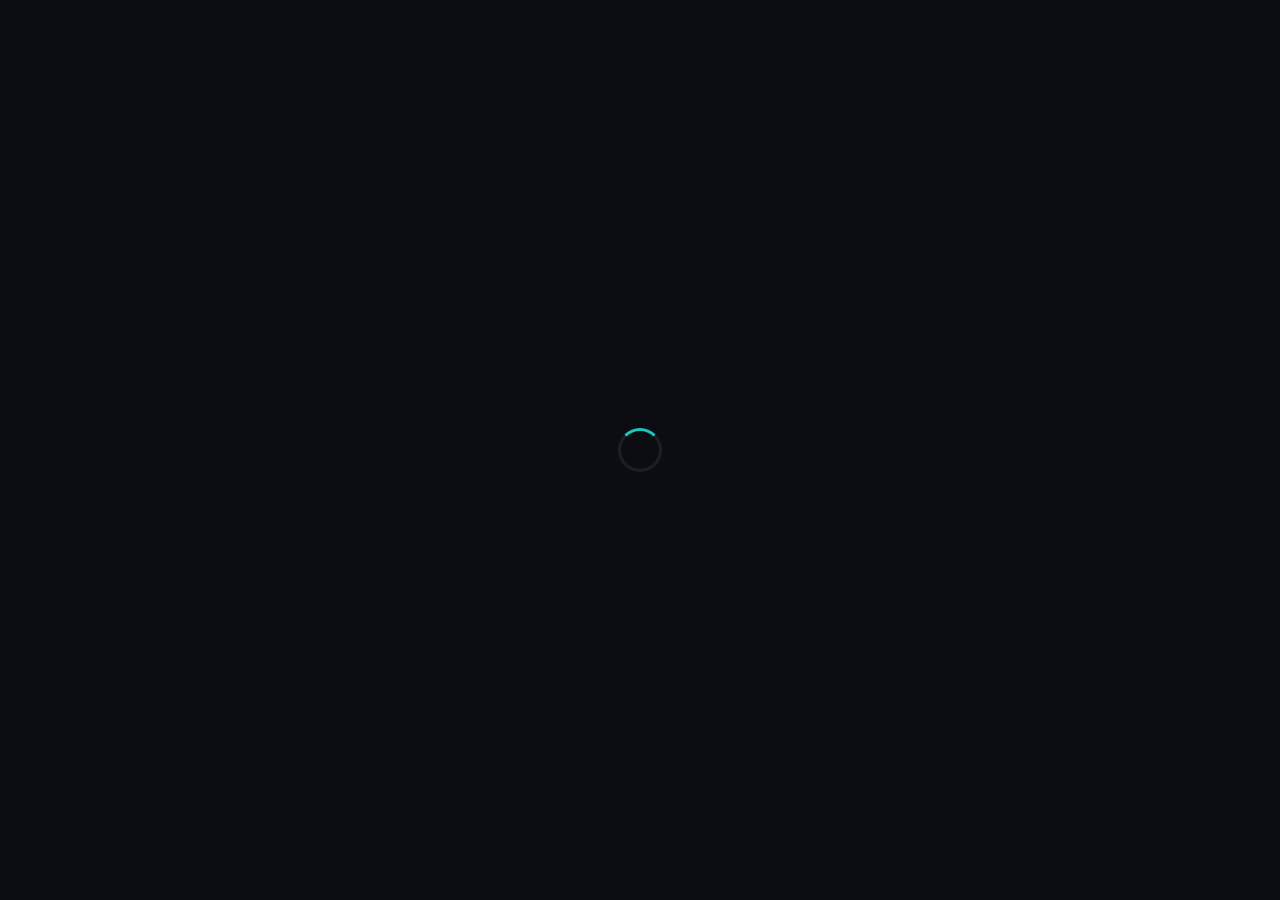
==== index.html @ 51bd8040 "Add files via upload" ====
<!DOCTYPE html>
<html lang="en">
<head>
<meta charset="UTF-8" />
<meta name="viewport" content="width=device-width, initial-scale=1.0, maximum-scale=1, user-scalable=no" />
<title>Nexus — Messaging</title>

<!-- Fonts: Space Grotesk for display/branding, Inter for body/message text -->
<link rel="preconnect" href="https://fonts.googleapis.com">
<link rel="preconnect" href="https://fonts.gstatic.com" crossorigin>
<link href="https://fonts.googleapis.com/css2?family=Space+Grotesk:wght@500;600;700&family=Inter:wght@400;500;600;700&display=swap" rel="stylesheet">

<style>
  /* ==========================================================================
     DESIGN TOKENS — color, spacing, motion. Everything below derives from these.
     ========================================================================== */
  :root{
    --bg-void:        #0b0d12;   /* page background, deepest layer */
    --bg-panel:       #12141c;   /* sidebar / chat panel surface */
    --bg-panel-2:     #181b25;   /* raised surface (inputs, cards) */
    --bg-glass:       rgba(24, 27, 37, 0.66);
    --border-soft:    rgba(255, 255, 255, 0.07);
    --border-strong:  rgba(255, 255, 255, 0.14);

    --text-hi:        #eef0f6;
    --text-mid:       #a4aabb;
    --text-low:       #656c80;

    --accent-a:       #6c5ce7;  /* violet */
    --accent-b:       #17c9c0;  /* teal */
    --accent-grad:    linear-gradient(135deg, var(--accent-a), var(--accent-b));
    --accent-grad-soft: linear-gradient(135deg, rgba(108,92,231,0.18), rgba(23,201,192,0.18));

    --danger:         #ff5c72;
    --online:         #2fe07a;

    --radius-lg: 20px;
    --radius-md: 14px;
    --radius-sm: 9px;

    --ease: cubic-bezier(.4,0,.2,1);
    --dur: .28s;
  }

  /* ==========================================================================
     RESET & BASE
     ========================================================================== */
  *, *::before, *::after { box-sizing: border-box; }
  html, body { height: 100%; }
  body {
    margin: 0;
    font-family: 'Inter', system-ui, sans-serif;
    background: var(--bg-void);
    color: var(--text-hi);
    overflow: hidden;
    -webkit-font-smoothing: antialiased;
  }
  h1,h2,h3,h4 { font-family: 'Space Grotesk', 'Inter', sans-serif; margin: 0; }
  button { font-family: inherit; cursor: pointer; }
  input, textarea, button { outline: none; border: none; background: none; color: inherit; }
  ::selection { background: rgba(108,92,231,.35); }
  a { color: inherit; }
  :focus-visible { outline: 2px solid var(--accent-b); outline-offset: 2px; border-radius: 6px; }

  /* subtle ambient background glow behind everything, part of the signature look */
  body::before {
    content: "";
    position: fixed; inset: 0;
    background:
      radial-gradient(600px circle at 12% 8%, rgba(108,92,231,.10), transparent 55%),
      radial-gradient(500px circle at 90% 85%, rgba(23,201,192,.09), transparent 55%);
    pointer-events: none;
    z-index: 0;
  }

  ::-webkit-scrollbar { width: 8px; height: 8px; }
  ::-webkit-scrollbar-track { background: transparent; }
  ::-webkit-scrollbar-thumb { background: rgba(255,255,255,.08); border-radius: 10px; }
  ::-webkit-scrollbar-thumb:hover { background: rgba(255,255,255,.16); }

  .hidden { display: none !important; }

  /* ==========================================================================
     AUTH SCREEN
     ========================================================================== */
  #auth-screen {
    position: relative; z-index: 1;
    height: 100%; display: flex; align-items: center; justify-content: center;
    padding: 24px;
    animation: fadeIn .5s var(--ease);
  }
  .auth-card {
    width: 100%; max-width: 400px;
    background: var(--bg-glass);
    backdrop-filter: blur(20px);
    border: 1px solid var(--border-soft);
    border-radius: var(--radius-lg);
    padding: 40px 34px;
    box-shadow: 0 30px 60px -20px rgba(0,0,0,.6);
    animation: cardRise .6s var(--ease);
  }
  .auth-logo {
    display: flex; align-items: center; gap: 10px; margin-bottom: 28px;
  }
  .auth-logo .mark {
    width: 38px; height: 38px; border-radius: 11px;
    background: var(--accent-grad);
    display: flex; align-items: center; justify-content: center;
    font-weight: 700; font-size: 17px; color: #fff;
    box-shadow: 0 6px 18px -4px rgba(108,92,231,.6);
  }
  .auth-logo span { font-size: 20px; font-weight: 700; letter-spacing: .2px; }
  .auth-card h2 { font-size: 22px; margin-bottom: 6px; }
  .auth-card .sub { color: var(--text-mid); font-size: 13.5px; margin-bottom: 26px; }

  .field { margin-bottom: 16px; }
  .field label { display: block; font-size: 12.5px; color: var(--text-mid); margin-bottom: 7px; font-weight: 500; }
  .field input {
    width: 100%; padding: 12px 14px;
    background: var(--bg-panel-2);
    border: 1px solid var(--border-soft);
    border-radius: var(--radius-sm);
    font-size: 14.5px; color: var(--text-hi);
    transition: border-color var(--dur) var(--ease), box-shadow var(--dur) var(--ease);
  }
  .field input:focus { border-color: var(--accent-a); box-shadow: 0 0 0 3px rgba(108,92,231,.15); }
  .field input::placeholder { color: var(--text-low); }

  .btn-primary {
    width: 100%; padding: 13px; margin-top: 6px;
    background: var(--accent-grad);
    border-radius: var(--radius-sm);
    color: #fff; font-weight: 600; font-size: 14.5px;
    transition: transform var(--dur) var(--ease), box-shadow var(--dur) var(--ease), filter var(--dur) var(--ease);
    display: flex; align-items: center; justify-content: center; gap: 8px;
  }
  .btn-primary:hover { transform: translateY(-1px); box-shadow: 0 10px 24px -8px rgba(108,92,231,.55); filter: brightness(1.06); }
  .btn-primary:active { transform: translateY(0); }
  .btn-primary:disabled { opacity: .6; cursor: not-allowed; transform: none; }

  .auth-switch { text-align: center; margin-top: 20px; font-size: 13.5px; color: var(--text-mid); }
  .auth-switch button { color: var(--accent-b); font-weight: 600; }
  .auth-switch button:hover { text-decoration: underline; }

  .auth-error {
    background: rgba(255,92,114,.1); border: 1px solid rgba(255,92,114,.3);
    color: var(--danger); font-size: 13px; padding: 10px 12px; border-radius: var(--radius-sm);
    margin-bottom: 16px; animation: shake .35s var(--ease);
  }

  /* ==========================================================================
     APP SHELL
     ========================================================================== */
  #app-screen {
    position: relative; z-index: 1;
    height: 100%; display: flex;
    animation: fadeIn .5s var(--ease);
  }

  /* ---- Sidebar ---- */
  #sidebar {
    width: 340px; min-width: 340px;
    background: var(--bg-panel);
    border-right: 1px solid var(--border-soft);
    display: flex; flex-direction: column;
    animation: slideInLeft .5s var(--ease);
  }
  .sidebar-top {
    padding: 18px 18px 12px;
    display: flex; align-items: center; justify-content: space-between;
  }
  .brand { display: flex; align-items: center; gap: 10px; }
  .brand .mark {
    width: 32px; height: 32px; border-radius: 9px;
    background: var(--accent-grad);
    display: flex; align-items: center; justify-content: center;
    font-weight: 700; font-size: 14px; color: #fff;
  }
  .brand span { font-weight: 700; font-size: 17px; }

  .icon-btn {
    width: 34px; height: 34px; border-radius: 10px;
    display: flex; align-items: center; justify-content: center;
    color: var(--text-mid);
    transition: background var(--dur) var(--ease), color var(--dur) var(--ease), transform var(--dur) var(--ease);
  }
  .icon-btn:hover { background: var(--bg-panel-2); color: var(--text-hi); transform: translateY(-1px); }
  .icon-btn svg { width: 18px; height: 18px; }

  .search-box {
    margin: 4px 18px 14px;
    position: relative;
  }
  .search-box svg {
    position: absolute; left: 12px; top: 50%; transform: translateY(-50%);
    width: 15px; height: 15px; color: var(--text-low);
  }
  .search-box input {
    width: 100%; padding: 10px 14px 10px 34px;
    background: var(--bg-panel-2);
    border: 1px solid var(--border-soft);
    border-radius: 11px; font-size: 13.5px;
    transition: border-color var(--dur) var(--ease);
  }
  .search-box input:focus { border-color: var(--accent-a); }

  /* search results dropdown (users found while searching) */
  #user-results {
    margin: 0 18px 8px; display: flex; flex-direction: column; gap: 4px;
    max-height: 220px; overflow-y: auto;
  }
  .user-result {
    display: flex; align-items: center; gap: 10px;
    padding: 8px 10px; border-radius: var(--radius-sm);
    transition: background var(--dur) var(--ease);
    animation: fadeIn .3s var(--ease);
  }
  .user-result:hover { background: var(--bg-panel-2); }
  .user-result .meta { flex: 1; min-width: 0; }
  .user-result .meta .n { font-size: 13.5px; font-weight: 600; }
  .user-result .meta .e { font-size: 11.5px; color: var(--text-low); overflow:hidden; text-overflow:ellipsis; white-space:nowrap; }
  .user-result .start-btn {
    font-size: 11.5px; font-weight: 600; padding: 6px 10px; border-radius: 8px;
    background: var(--accent-grad-soft); color: var(--accent-b);
    transition: filter var(--dur) var(--ease);
  }
  .user-result .start-btn:hover { filter: brightness(1.3); }

  .sidebar-section-label {
    padding: 4px 22px; font-size: 11px; letter-spacing: .06em; text-transform: uppercase;
    color: var(--text-low); font-weight: 600;
  }

  #conversation-list {
    flex: 1; overflow-y: auto; padding: 4px 10px 10px;
  }
  .conv-item {
    display: flex; align-items: center; gap: 12px;
    padding: 10px 10px; border-radius: var(--radius-md);
    cursor: pointer; position: relative;
    transition: background var(--dur) var(--ease);
    animation: fadeInUp .35s var(--ease);
  }
  .conv-item:hover { background: var(--bg-panel-2); }
  .conv-item.active { background: var(--accent-grad-soft); }
  .conv-item.active::before {
    content: ""; position: absolute; left: 0; top: 14%; bottom: 14%; width: 3px;
    border-radius: 4px; background: var(--accent-grad);
  }
  .conv-item .conv-meta { flex: 1; min-width: 0; }
  .conv-item .row1 { display: flex; justify-content: space-between; align-items: baseline; gap: 6px; }
  .conv-item .name { font-size: 14px; font-weight: 600; white-space: nowrap; overflow: hidden; text-overflow: ellipsis; }
  .conv-item .time { font-size: 10.5px; color: var(--text-low); flex-shrink: 0; }
  .conv-item .row2 { display: flex; justify-content: space-between; align-items: center; gap: 6px; margin-top: 2px; }
  .conv-item .preview { font-size: 12.5px; color: var(--text-mid); white-space: nowrap; overflow: hidden; text-overflow: ellipsis; }
  .unread-badge {
    min-width: 19px; height: 19px; border-radius: 10px; padding: 0 5px;
    background: var(--accent-grad); color: #fff; font-size: 10.5px; font-weight: 700;
    display: flex; align-items: center; justify-content: center; flex-shrink: 0;
    animation: popIn .3s var(--ease);
  }

  .empty-state {
    padding: 40px 24px; text-align: center; color: var(--text-low); font-size: 13px;
  }

  /* ---- Avatar with online ring (signature element) ---- */
  .avatar {
    position: relative; flex-shrink: 0;
    width: 44px; height: 44px; border-radius: 50%;
    display: flex; align-items: center; justify-content: center;
    font-size: 15px; font-weight: 700; color: #fff;
    background: var(--accent-grad);
  }
  .avatar.sm { width: 36px; height: 36px; font-size: 13px; }
  .avatar.xs { width: 28px; height: 28px; font-size: 11px; }
  .avatar .dot {
    position: absolute; bottom: -1px; right: -1px;
    width: 12px; height: 12px; border-radius: 50%;
    background: var(--text-low);
    border: 2.5px solid var(--bg-panel);
    transition: background var(--dur) var(--ease);
  }
  .avatar .dot.online { background: var(--online); box-shadow: 0 0 0 0 rgba(47,224,122,.6); animation: pulseRing 2s infinite; }

  /* ---- Sidebar footer: current user + logout ---- */
  .sidebar-footer {
    padding: 12px 16px; border-top: 1px solid var(--border-soft);
    display: flex; align-items: center; gap: 10px;
  }
  .sidebar-footer .who { flex: 1; min-width: 0; }
  .sidebar-footer .who .n { font-size: 13.5px; font-weight: 600; overflow: hidden; text-overflow: ellipsis; white-space: nowrap; }
  .sidebar-footer .who .s { font-size: 11px; color: var(--online); }

  /* ---- Main chat panel ---- */
  #chat-panel { flex: 1; display: flex; flex-direction: column; min-width: 0; background: var(--bg-void); }

  #chat-empty {
    flex: 1; display: flex; flex-direction: column; align-items: center; justify-content: center;
    color: var(--text-low); gap: 14px; text-align: center; padding: 20px;
  }
  #chat-empty .mark-lg {
    width: 64px; height: 64px; border-radius: 20px; background: var(--accent-grad-soft);
    display: flex; align-items: center; justify-content: center; color: var(--accent-b);
    animation: floatY 4s ease-in-out infinite;
  }
  #chat-empty .mark-lg svg { width: 30px; height: 30px; }

  .chat-header {
    display: flex; align-items: center; gap: 12px;
    padding: 14px 22px; border-bottom: 1px solid var(--border-soft);
    background: var(--bg-glass); backdrop-filter: blur(14px);
  }
  #back-btn { display: none; }
  .chat-header .who { flex: 1; min-width: 0; }
  .chat-header .who .n { font-size: 15px; font-weight: 700; }
  .chat-header .who .s { font-size: 12px; color: var(--text-mid); display: flex; align-items: center; gap: 6px; }
  .chat-header .who .s.online-text { color: var(--online); }
  .typing-text { color: var(--accent-b) !important; font-style: italic; }

  #messages {
    flex: 1; overflow-y: auto; padding: 22px; display: flex; flex-direction: column; gap: 4px;
    scroll-behavior: smooth;
  }
  .day-divider {
    align-self: center; font-size: 11px; color: var(--text-low);
    background: var(--bg-panel-2); padding: 4px 12px; border-radius: 10px;
    margin: 14px 0; text-transform: uppercase; letter-spacing: .04em;
  }

  .msg-row { display: flex; gap: 8px; max-width: 68%; animation: msgIn .32s var(--ease); }
  .msg-row.mine { align-self: flex-end; flex-direction: row-reverse; }
  .msg-row .avatar.xs { margin-bottom: 2px; }
  .bubble-wrap { display: flex; flex-direction: column; gap: 3px; }
  .msg-row.mine .bubble-wrap { align-items: flex-end; }

  .bubble {
    padding: 10px 14px; border-radius: 16px; font-size: 14px; line-height: 1.45;
    word-wrap: break-word; white-space: pre-wrap;
    background: var(--bg-panel-2); color: var(--text-hi);
    border: 1px solid var(--border-soft);
    border-bottom-left-radius: 5px;
    box-shadow: 0 2px 8px rgba(0,0,0,.15);
  }
  .msg-row.mine .bubble {
    background: var(--accent-grad); color: #fff; border: none;
    border-bottom-left-radius: 16px; border-bottom-right-radius: 5px;
  }
  .msg-meta { display: flex; align-items: center; gap: 4px; font-size: 10.5px; color: var(--text-low); padding: 0 3px; }
  .msg-meta .seen-icon { color: var(--accent-b); }

  /* typing indicator bubble (3 dots) */
  .typing-bubble {
    display: inline-flex; gap: 4px; padding: 12px 16px; border-radius: 16px;
    background: var(--bg-panel-2); border: 1px solid var(--border-soft);
    border-bottom-left-radius: 5px; width: fit-content;
    animation: msgIn .3s var(--ease);
  }
  .typing-bubble span {
    width: 6px; height: 6px; border-radius: 50%; background: var(--text-mid);
    animation: typingDot 1.2s infinite ease-in-out;
  }
  .typing-bubble span:nth-child(2) { animation-delay: .15s; }
  .typing-bubble span:nth-child(3) { animation-delay: .3s; }

  /* ---- Composer ---- */
  .composer {
    display: flex; align-items: flex-end; gap: 10px;
    padding: 14px 20px 18px; border-top: 1px solid var(--border-soft);
  }
  .composer .emoji-btn, .composer .send-btn {
    width: 42px; height: 42px; border-radius: 12px; flex-shrink: 0;
    display: flex; align-items: center; justify-content: center;
    transition: transform var(--dur) var(--ease), filter var(--dur) var(--ease), background var(--dur) var(--ease);
  }
  .composer .emoji-btn { background: var(--bg-panel-2); color: var(--text-mid); }
  .composer .emoji-btn:hover { color: var(--text-hi); transform: translateY(-1px); }
  .composer .send-btn { background: var(--accent-grad); color: #fff; }
  .composer .send-btn:hover { transform: translateY(-1px) scale(1.03); filter: brightness(1.08); box-shadow: 0 8px 20px -6px rgba(108,92,231,.6); }
  .composer .send-btn:active { transform: scale(.96); }
  .composer .send-btn svg, .composer .emoji-btn svg { width: 19px; height: 19px; }

  .composer-input-wrap {
    flex: 1; background: var(--bg-panel-2); border: 1px solid var(--border-soft);
    border-radius: 20px; padding: 4px 6px 4px 16px; display: flex; align-items: center;
    transition: border-color var(--dur) var(--ease);
  }
  .composer-input-wrap:focus-within { border-color: var(--accent-a); }
  #message-input {
    flex: 1; resize: none; max-height: 120px; padding: 10px 0; font-size: 14.5px;
    background: transparent; color: var(--text-hi); line-height: 1.4;
  }
  #message-input::placeholder { color: var(--text-low); }

  /* ---- emoji picker (UI only) ---- */
  #emoji-picker {
    position: absolute; bottom: 74px; display: grid; grid-template-columns: repeat(6, 1fr);
    gap: 4px; background: var(--bg-panel); border: 1px solid var(--border-soft);
    border-radius: var(--radius-md); padding: 10px; box-shadow: 0 20px 40px -10px rgba(0,0,0,.5);
    animation: popIn .2s var(--ease);
  }
  #emoji-picker button { font-size: 20px; padding: 6px; border-radius: 8px; transition: background var(--dur); }
  #emoji-picker button:hover { background: var(--bg-panel-2); }

  /* ==========================================================================
     LOADER / SPINNER
     ========================================================================== */
  #loader-screen {
    position: fixed; inset: 0; z-index: 50; background: var(--bg-void);
    display: flex; align-items: center; justify-content: center;
    transition: opacity .4s var(--ease);
  }
  .spinner {
    width: 44px; height: 44px; border-radius: 50%;
    border: 3px solid rgba(255,255,255,.08); border-top-color: var(--accent-b);
    animation: spin .8s linear infinite;
  }

  /* ==========================================================================
     TOASTS
     ========================================================================== */
  #toast-stack {
    position: fixed; top: 20px; right: 20px; z-index: 100;
    display: flex; flex-direction: column; gap: 10px;
  }
  .toast {
    background: var(--bg-panel); border: 1px solid var(--border-strong);
    padding: 12px 18px; border-radius: var(--radius-sm); font-size: 13.5px;
    box-shadow: 0 12px 30px -8px rgba(0,0,0,.5);
    animation: toastIn .35s var(--ease), toastOut .35s var(--ease) 3.2s forwards;
    display: flex; align-items: center; gap: 8px; max-width: 300px;
  }
  .toast.success { border-color: rgba(47,224,122,.4); }
  .toast.error { border-color: rgba(255,92,114,.4); }
  .toast .dotmark { width: 8px; height: 8px; border-radius: 50%; background: var(--online); flex-shrink: 0; }
  .toast.error .dotmark { background: var(--danger); }

  /* ==========================================================================
     ANIMATION KEYFRAMES
     ========================================================================== */
  @keyframes fadeIn { from { opacity: 0; } to { opacity: 1; } }
  @keyframes fadeInUp { from { opacity: 0; transform: translateY(6px); } to { opacity: 1; transform: translateY(0); } }
  @keyframes cardRise { from { opacity: 0; transform: translateY(16px) scale(.98); } to { opacity: 1; transform: translateY(0) scale(1); } }
  @keyframes slideInLeft { from { opacity: 0; transform: translateX(-14px); } to { opacity: 1; transform: translateX(0); } }
  @keyframes msgIn { from { opacity: 0; transform: translateY(8px) scale(.98); } to { opacity: 1; transform: translateY(0) scale(1); } }
  @keyframes popIn { from { opacity: 0; transform: scale(.85); } to { opacity: 1; transform: scale(1); } }
  @keyframes shake { 0%,100%{ transform: translateX(0); } 25%{ transform: translateX(-4px); } 75%{ transform: translateX(4px); } }
  @keyframes spin { to { transform: rotate(360deg); } }
  @keyframes floatY { 0%,100%{ transform: translateY(0); } 50%{ transform: translateY(-8px); } }
  @keyframes pulseRing { 0%{ box-shadow: 0 0 0 0 rgba(47,224,122,.55); } 70%{ box-shadow: 0 0 0 8px rgba(47,224,122,0); } 100%{ box-shadow: 0 0 0 0 rgba(47,224,122,0); } }
  @keyframes typingDot { 0%,60%,100%{ transform: translateY(0); opacity: .5; } 30%{ transform: translateY(-5px); opacity: 1; } }
  @keyframes toastIn { from { opacity: 0; transform: translateX(30px); } to { opacity: 1; transform: translateX(0); } }
  @keyframes toastOut { to { opacity: 0; transform: translateX(30px); } }

  @media (prefers-reduced-motion: reduce) {
    *, *::before, *::after { animation-duration: .001s !important; transition-duration: .001s !important; }
  }

  /* ==========================================================================
     RESPONSIVE — mobile layout
     ========================================================================== */
  @media (max-width: 780px) {
    #sidebar { width: 100%; min-width: 0; position: absolute; inset: 0; z-index: 5; transition: transform var(--dur) var(--ease); }
    #chat-panel { width: 100%; }
    #app-screen.chat-open #sidebar { transform: translateX(-100%); }
    #app-screen:not(.chat-open) #chat-panel { display: none; }
    #back-btn { display: flex; }
    .msg-row { max-width: 84%; }
  }
</style>
</head>
<body>

  <!-- ======================= LOADER (shown while Firebase resolves auth state) ======================= -->
  <div id="loader-screen"><div class="spinner"></div></div>

  <!-- ======================= TOASTS ======================= -->
  <div id="toast-stack"></div>

  <!-- ======================= AUTH SCREEN (Login / Sign up) ======================= -->
  <div id="auth-screen" class="hidden">
    <div class="auth-card">
      <div class="auth-logo">
        <div class="mark">N</div>
        <span>Nexus</span>
      </div>

      <div id="auth-error" class="auth-error hidden"></div>

      <!-- Login form -->
      <form id="login-form">
        <h2>Welcome back</h2>
        <p class="sub">Log in to continue your conversations.</p>
        <div class="field">
          <label for="login-email">Email</label>
          <input id="login-email" type="email" placeholder="you@example.com" autocomplete="email" required />
        </div>
        <div class="field">
          <label for="login-password">Password</label>
          <input id="login-password" type="password" placeholder="••••••••" autocomplete="current-password" required />
        </div>
        <button type="submit" class="btn-primary" id="login-btn">Log in</button>
        <p class="auth-switch">New here? <button type="button" id="show-signup">Create an account</button></p>
      </form>

      <!-- Sign up form -->
      <form id="signup-form" class="hidden">
        <h2>Create your account</h2>
        <p class="sub">Join Nexus and start messaging in seconds.</p>
        <div class="field">
          <label for="signup-name">Display name</label>
          <input id="signup-name" type="text" placeholder="Ada Lovelace" autocomplete="name" required />
        </div>
        <div class="field">
          <label for="signup-email">Email</label>
          <input id="signup-email" type="email" placeholder="you@example.com" autocomplete="email" required />
        </div>
        <div class="field">
          <label for="signup-password">Password</label>
          <input id="signup-password" type="password" placeholder="At least 6 characters" autocomplete="new-password" required />
        </div>
        <button type="submit" class="btn-primary" id="signup-btn">Sign up</button>
        <p class="auth-switch">Already have an account? <button type="button" id="show-login">Log in</button></p>
      </form>
    </div>
  </div>

  <!-- ======================= APP SCREEN (Sidebar + Chat) ======================= -->
  <div id="app-screen" class="hidden">

    <!-- ---------- Sidebar ---------- -->
    <aside id="sidebar">
      <div class="sidebar-top">
        <div class="brand">
          <div class="mark">N</div>
          <span>Nexus</span>
        </div>
        <button class="icon-btn" id="settings-btn" title="Settings">
          <svg viewBox="0 0 24 24" fill="none" stroke="currentColor" stroke-width="2" stroke-linecap="round" stroke-linejoin="round"><circle cx="12" cy="12" r="3"></circle><path d="M19.4 15a1.7 1.7 0 0 0 .34 1.87l.06.06a2 2 0 1 1-2.83 2.83l-.06-.06a1.7 1.7 0 0 0-1.87-.34 1.7 1.7 0 0 0-1.04 1.56V21a2 2 0 0 1-4 0v-.09A1.7 1.7 0 0 0 9 19.4a1.7 1.7 0 0 0-1.87.34l-.06.06a2 2 0 1 1-2.83-2.83l.06-.06A1.7 1.7 0 0 0 4.6 15a1.7 1.7 0 0 0-1.56-1.04H3a2 2 0 0 1 0-4h.09A1.7 1.7 0 0 0 4.6 9a1.7 1.7 0 0 0-.34-1.87l-.06-.06a2 2 0 1 1 2.83-2.83l.06.06A1.7 1.7 0 0 0 9 4.6a1.7 1.7 0 0 0 1.04-1.56V3a2 2 0 0 1 4 0v.09A1.7 1.7 0 0 0 15 4.6a1.7 1.7 0 0 0 1.87-.34l.06-.06a2 2 0 1 1 2.83 2.83l-.06.06A1.7 1.7 0 0 0 19.4 9a1.7 1.7 0 0 0 1.56 1.04H21a2 2 0 0 1 0 4h-.09a1.7 1.7 0 0 0-1.51 1.06z"></path></svg>
        </button>
      </div>

      <!-- search: finds users (to start new chats) AND filters existing conversations -->
      <div class="search-box">
        <svg viewBox="0 0 24 24" fill="none" stroke="currentColor" stroke-width="2" stroke-linecap="round" stroke-linejoin="round"><circle cx="11" cy="11" r="8"></circle><path d="m21 21-4.3-4.3"></path></svg>
        <input id="search-input" type="text" placeholder="Search people or chats..." autocomplete="off" />
      </div>

      <!-- live user search results appear here -->
      <div id="user-results"></div>

      <div class="sidebar-section-label">Conversations</div>
      <div id="conversation-list">
        <div class="empty-state">No conversations yet.<br/>Search for someone above to say hi.</div>
      </div>

      <div class="sidebar-footer">
        <div class="avatar sm" id="me-avatar"></div>
        <div class="who">
          <div class="n" id="me-name">—</div>
          <div class="s">● Online</div>
        </div>
        <button class="icon-btn" id="logout-btn" title="Log out">
          <svg viewBox="0 0 24 24" fill="none" stroke="currentColor" stroke-width="2" stroke-linecap="round" stroke-linejoin="round"><path d="M9 21H5a2 2 0 0 1-2-2V5a2 2 0 0 1 2-2h4"></path><polyline points="16 17 21 12 16 7"></polyline><line x1="21" y1="12" x2="9" y2="12"></line></svg>
        </button>
      </div>
    </aside>

    <!-- ---------- Chat Panel ---------- -->
    <section id="chat-panel">
      <!-- shown when no conversation is selected -->
      <div id="chat-empty">
        <div class="mark-lg">
          <svg viewBox="0 0 24 24" fill="none" stroke="currentColor" stroke-width="2" stroke-linecap="round" stroke-linejoin="round"><path d="M21 15a2 2 0 0 1-2 2H7l-4 4V5a2 2 0 0 1 2-2h14a2 2 0 0 1 2 2z"></path></svg>
        </div>
        <div>
          <h3>Your messages</h3>
          <p style="font-size:13px; margin-top:6px;">Select a conversation or search for someone to start chatting.</p>
        </div>
      </div>

      <!-- shown when a conversation is active -->
      <div id="chat-active" class="hidden" style="display:flex; flex-direction:column; flex:1; min-height:0;">
        <div class="chat-header">
          <button class="icon-btn" id="back-btn">
            <svg viewBox="0 0 24 24" fill="none" stroke="currentColor" stroke-width="2" stroke-linecap="round" stroke-linejoin="round"><path d="m15 18-6-6 6-6"></path></svg>
          </button>
          <div class="avatar" id="chat-header-avatar"></div>
          <div class="who">
            <div class="n" id="chat-header-name">—</div>
            <div class="s" id="chat-header-status">Offline</div>
          </div>
        </div>

        <div id="messages"></div>

        <div class="composer" style="position:relative;">
          <button class="emoji-btn" id="emoji-btn" title="Emoji">
            <svg viewBox="0 0 24 24" fill="none" stroke="currentColor" stroke-width="2" stroke-linecap="round" stroke-linejoin="round"><circle cx="12" cy="12" r="10"></circle><path d="M8 14s1.5 2 4 2 4-2 4-2"></path><line x1="9" y1="9" x2="9.01" y2="9"></line><line x1="15" y1="9" x2="15.01" y2="9"></line></svg>
          </button>
          <div id="emoji-picker" class="hidden"></div>
          <div class="composer-input-wrap">
            <textarea id="message-input" rows="1" placeholder="Type a message..."></textarea>
          </div>
          <button class="send-btn" id="send-btn" title="Send">
            <svg viewBox="0 0 24 24" fill="none" stroke="currentColor" stroke-width="2" stroke-linecap="round" stroke-linejoin="round"><line x1="22" y1="2" x2="11" y2="13"></line><polygon points="22 2 15 22 11 13 2 9 22 2"></polygon></svg>
          </button>
        </div>
      </div>
    </section>
  </div>

<script type="module">
  // ==========================================================================
  // FIREBASE SETUP
  // ==========================================================================
  import { initializeApp } from "https://www.gstatic.com/firebasejs/12.0.0/firebase-app.js";
  import {
    getAuth, createUserWithEmailAndPassword, signInWithEmailAndPassword,
    onAuthStateChanged, signOut, updateProfile,
    setPersistence, browserLocalPersistence
  } from "https://www.gstatic.com/firebasejs/12.0.0/firebase-auth.js";
  import {
    getFirestore, doc, setDoc, getDoc, updateDoc, onSnapshot,
    collection, query, where, orderBy, limit, addDoc, getDocs,
    serverTimestamp, writeBatch, Timestamp
  } from "https://www.gstatic.com/firebasejs/12.0.0/firebase-firestore.js";

  const firebaseConfig = {
    apiKey: "YOUR_API_KEY",
    authDomain: "messaging-app-8f8e3.firebaseapp.com",
    projectId: "messaging-app-8f8e3",
    storageBucket: "messaging-app-8f8e3.firebasestorage.app",
    messagingSenderId: "765445028206",
    appId: "1:765445028206:web:06b48ff752011d39c4297f",
    measurementId: "G-7RT367JN5J"
  };

  const app = initializeApp(firebaseConfig);
  const auth = getAuth(app);
  const db = getFirestore(app);

  // ==========================================================================
  // STATE
  // ==========================================================================
  let currentUser = null;        // { uid, name, email }
  let activeChatId = null;       // currently open chat document id
  let activePartner = null;      // { uid, name, email, online, lastSeen }
  let chatsUnsub = null;         // unsubscribe fn for conversation list listener
  let messagesUnsub = null;      // unsubscribe fn for active chat's messages listener
  let partnerUnsub = null;       // unsubscribe fn for active partner's live profile
  let chatDocUnsub = null;       // unsubscribe fn for active chat doc (typing state)
  let typingTimeout = null;      // debounce handle for "stopped typing"
  let chatsCache = new Map();    // chatId -> chat data, used to render + filter the list

  // ==========================================================================
  // DOM SHORTCUTS
  // ==========================================================================
  const $ = (id) => document.getElementById(id);
  const loaderScreen = $('loader-screen');
  const authScreen = $('auth-screen');
  const appScreen = $('app-screen');

  // ==========================================================================
  // UTILITIES
  // ==========================================================================

  /** Deterministic 1:1 chat id from two uids, so the same pair always maps to one chat doc. */
  function chatIdFor(uidA, uidB) {
    return [uidA, uidB].sort().join('_');
  }

  /** Initials for a name, used for the generated avatar (no Storage used for photos). */
  function initialsOf(name) {
    if (!name) return '?';
    const parts = name.trim().split(/\s+/);
    return (parts[0][0] + (parts[1]?.[0] || '')).toUpperCase();
  }

  /** Fills an avatar element with initials + optional online dot. */
  function paintAvatar(el, name, online) {
    el.innerHTML = initialsOf(name) + (online !== undefined
      ? `<span class="dot ${online ? 'online' : ''}"></span>` : '');
  }

  function formatTime(date) {
    if (!date) return '';
    return date.toLocaleTimeString([], { hour: '2-digit', minute: '2-digit' });
  }
  function formatDay(date) {
    const today = new Date();
    const isToday = date.toDateString() === today.toDateString();
    if (isToday) return 'Today';
    const yesterday = new Date(today); yesterday.setDate(today.getDate() - 1);
    if (date.toDateString() === yesterday.toDateString()) return 'Yesterday';
    return date.toLocaleDateString([], { month: 'short', day: 'numeric' });
  }
  function tsToDate(ts) {
    if (!ts) return null;
    return ts.toDate ? ts.toDate() : new Date(ts);
  }

  /** Toast notification helper. */
  function toast(message, type = 'success') {
    const el = document.createElement('div');
    el.className = `toast ${type}`;
    el.innerHTML = `<span class="dotmark"></span><span>${message}</span>`;
    $('toast-stack').appendChild(el);
    setTimeout(() => el.remove(), 3600);
  }

  function showAuthError(msg) {
    const box = $('auth-error');
    box.textContent = msg;
    box.classList.remove('hidden');
  }
  function clearAuthError() {
    $('auth-error').classList.add('hidden');
  }

  /** Friendly text for Firebase auth error codes. */
  function friendlyAuthError(code) {
    const map = {
      'auth/email-already-in-use': 'That email is already registered. Try logging in instead.',
      'auth/invalid-email': 'That email address looks invalid.',
      'auth/weak-password': 'Password should be at least 6 characters.',
      'auth/user-not-found': 'No account found with that email.',
      'auth/wrong-password': 'Incorrect password. Please try again.',
      'auth/invalid-credential': 'Incorrect email or password.',
      'auth/too-many-requests': 'Too many attempts. Please wait a moment and try again.',
    };
    return map[code] || 'Something went wrong. Please try again.';
  }

  // ==========================================================================
  // AUTH — sign up, log in, log out, session persistence
  // ==========================================================================

  // Persist the session across browser restarts.
  setPersistence(auth, browserLocalPersistence).catch(() => {});

  $('show-signup').addEventListener('click', () => {
    clearAuthError();
    $('login-form').classList.add('hidden');
    $('signup-form').classList.remove('hidden');
  });
  $('show-login').addEventListener('click', () => {
    clearAuthError();
    $('signup-form').classList.add('hidden');
    $('login-form').classList.remove('hidden');
  });

  $('signup-form').addEventListener('submit', async (e) => {
    e.preventDefault();
    clearAuthError();
    const name = $('signup-name').value.trim();
    const email = $('signup-email').value.trim();
    const password = $('signup-password').value;
    const btn = $('signup-btn');
    btn.disabled = true; btn.textContent = 'Creating account...';
    try {
      const cred = await createUserWithEmailAndPassword(auth, email, password);
      await updateProfile(cred.user, { displayName: name });
      // Create the user's Firestore profile document.
      await setDoc(doc(db, 'users', cred.user.uid), {
        uid: cred.user.uid,
        name,
        email,
        photo: '',
        online: true,
        lastSeen: serverTimestamp(),
        createdAt: serverTimestamp(),
      });
      toast(`Welcome, ${name}!`);
      // onAuthStateChanged will take it from here.
    } catch (err) {
      showAuthError(friendlyAuthError(err.code));
    } finally {
      btn.disabled = false; btn.textContent = 'Sign up';
    }
  });

  $('login-form').addEventListener('submit', async (e) => {
    e.preventDefault();
    clearAuthError();
    const email = $('login-email').value.trim();
    const password = $('login-password').value;
    const btn = $('login-btn');
    btn.disabled = true; btn.textContent = 'Logging in...';
    try {
      await signInWithEmailAndPassword(auth, email, password);
    } catch (err) {
      showAuthError(friendlyAuthError(err.code));
    } finally {
      btn.disabled = false; btn.textContent = 'Log in';
    }
  });

  $('logout-btn').addEventListener('click', async () => {
    try {
      if (currentUser) {
        await updateDoc(doc(db, 'users', currentUser.uid), { online: false, lastSeen: serverTimestamp() });
      }
      teardownListeners();
      await signOut(auth);
      toast('Logged out successfully');
    } catch (err) {
      toast('Could not log out. Try again.', 'error');
    }
  });

  // Mark the user offline when the tab is closing.
  window.addEventListener('beforeunload', () => {
    if (currentUser) {
      updateDoc(doc(db, 'users', currentUser.uid), { online: false, lastSeen: serverTimestamp() }).catch(() => {});
    }
  });

  /** Removes all live Firestore listeners — called on logout or user switch. */
  function teardownListeners() {
    chatsUnsub?.(); chatsUnsub = null;
    messagesUnsub?.(); messagesUnsub = null;
    partnerUnsub?.(); partnerUnsub = null;
    chatDocUnsub?.(); chatDocUnsub = null;
    activeChatId = null; activePartner = null;
    chatsCache.clear();
  }

  // Central auth-state listener drives which screen is visible.
  onAuthStateChanged(auth, async (user) => {
    loaderScreen.style.opacity = '0';
    setTimeout(() => loaderScreen.classList.add('hidden'), 300);

    if (user) {
      const snap = await getDoc(doc(db, 'users', user.uid));
      const profile = snap.exists() ? snap.data() : { name: user.displayName || 'User', email: user.email };
      currentUser = { uid: user.uid, name: profile.name, email: profile.email };

      // Mark online.
      await updateDoc(doc(db, 'users', user.uid), { online: true, lastSeen: serverTimestamp() }).catch(() => {});

      $('me-name').textContent = currentUser.name;
      paintAvatar($('me-avatar'), currentUser.name);

      authScreen.classList.add('hidden');
      appScreen.classList.remove('hidden');

      listenToConversations();
    } else {
      currentUser = null;
      appScreen.classList.add('hidden');
      authScreen.classList.remove('hidden');
      $('chat-active').classList.add('hidden');
      $('chat-empty').classList.remove('hidden');
    }
  });

  // ==========================================================================
  // USER SEARCH — find people by name/email prefix to start new chats
  // ==========================================================================
  let searchDebounce = null;
  $('search-input').addEventListener('input', (e) => {
    clearTimeout(searchDebounce);
    const term = e.target.value.trim();
    searchDebounce = setTimeout(() => {
      filterConversationList(term);
      if (term.length > 0) searchUsers(term); else $('user-results').innerHTML = '';
    }, 220);
  });

  async function searchUsers(term) {
    const usersRef = collection(db, 'users');
    const lower = term.toLowerCase();
    try {
      const [byName, byEmail] = await Promise.all([
        getDocs(query(usersRef, orderBy('name'), where('name', '>=', term), where('name', '<=', term + '\uf8ff'), limit(8))),
        getDocs(query(usersRef, orderBy('email'), where('email', '>=', lower), where('email', '<=', lower + '\uf8ff'), limit(8))),
      ]);
      const found = new Map();
      [...byName.docs, ...byEmail.docs].forEach(d => {
        if (d.id !== currentUser.uid) found.set(d.id, d.data());
      });
      renderUserResults([...found.values()]);
    } catch (err) {
      // Composite index/order issues fail silently to keep search resilient.
      console.warn('Search error', err);
    }
  }

  function renderUserResults(users) {
    const box = $('user-results');
    if (users.length === 0) { box.innerHTML = ''; return; }
    box.innerHTML = users.map(u => `
      <div class="user-result">
        <div class="avatar xs" data-init="${initialsOf(u.name)}">${initialsOf(u.name)}</div>
        <div class="meta">
          <div class="n">${escapeHtml(u.name)}</div>
          <div class="e">${escapeHtml(u.email)}</div>
        </div>
        <button class="start-btn" data-uid="${u.uid}">Message</button>
      </div>
    `).join('');
    box.querySelectorAll('.start-btn').forEach(btn => {
      btn.addEventListener('click', () => startChatWith(btn.dataset.uid, users.find(u => u.uid === btn.dataset.uid)));
    });
  }

  function escapeHtml(str) {
    const div = document.createElement('div');
    div.textContent = str ?? '';
    return div.innerHTML;
  }

  /** Filters the already-loaded conversation list by search term (client-side, by partner name). */
  function filterConversationList(term) {
    renderConversationList(term.toLowerCase());
  }

  // ==========================================================================
  // CHATS — create / list / open
  // ==========================================================================

  /** Creates a chat doc if needed (deterministic id) and opens it. */
  async function startChatWith(partnerUid, partnerData) {
    const chatId = chatIdFor(currentUser.uid, partnerUid);
    const chatRef = doc(db, 'chats', chatId);
    const snap = await getDoc(chatRef);
    if (!snap.exists()) {
      await setDoc(chatRef, {
        chatId,
        participants: [currentUser.uid, partnerUid],
        lastMessage: { text: '', senderId: '', timestamp: serverTimestamp() },
        updatedAt: serverTimestamp(),
        typing: { [currentUser.uid]: false, [partnerUid]: false },
      });
    }
    $('search-input').value = '';
    $('user-results').innerHTML = '';
    openChat(chatId, partnerUid, partnerData);
  }

  /** Live-listens to all chats the current user participates in. */
  function listenToConversations() {
    const chatsRef = collection(db, 'chats');
    const q = query(chatsRef, where('participants', 'array-contains', currentUser.uid), orderBy('updatedAt', 'desc'));
    chatsUnsub = onSnapshot(q, async (querySnap) => {
      chatsCache.clear();
      for (const d of querySnap.docs) chatsCache.set(d.id, d.data());
      await hydratePartnerProfiles();
      renderConversationList($('search-input').value.trim().toLowerCase());
    });
  }

  /** Fetches partner profile info (name/online) for each chat so the list can render names. */
  const partnerProfileCache = new Map();
  async function hydratePartnerProfiles() {
    const missing = [];
    for (const chat of chatsCache.values()) {
      const partnerUid = chat.participants.find(id => id !== currentUser.uid);
      if (partnerUid && !partnerProfileCache.has(partnerUid)) missing.push(partnerUid);
    }
    await Promise.all(missing.map(async (uid) => {
      const snap = await getDoc(doc(db, 'users', uid));
      if (snap.exists()) partnerProfileCache.set(uid, snap.data());
    }));
  }

  function renderConversationList(filterTerm = '') {
    const list = $('conversation-list');
    const entries = [...chatsCache.entries()];
    if (entries.length === 0) {
      list.innerHTML = `<div class="empty-state">No conversations yet.<br/>Search for someone above to say hi.</div>`;
      return;
    }
    const rows = entries
      .map(([chatId, chat]) => {
        const partnerUid = chat.participants.find(id => id !== currentUser.uid);
        const partner = partnerProfileCache.get(partnerUid) || { name: 'Unknown user' };
        return { chatId, chat, partnerUid, partner };
      })
      .filter(({ partner }) => !filterTerm || partner.name?.toLowerCase().includes(filterTerm))
      .sort((a, b) => (tsToDate(b.chat.updatedAt) || 0) - (tsToDate(a.chat.updatedAt) || 0));

    if (rows.length === 0) {
      list.innerHTML = `<div class="empty-state">No matches found.</div>`;
      return;
    }

    list.innerHTML = rows.map(({ chatId, chat, partnerUid, partner }) => {
      const isActive = chatId === activeChatId;
      const last = chat.lastMessage || {};
      const preview = last.text ? (last.senderId === currentUser.uid ? `You: ${last.text}` : last.text) : 'Say hello 👋';
      const time = tsToDate(chat.updatedAt);
      const unread = (last.senderId && last.senderId !== currentUser.uid && !last.seen) ? '●' : '';
      return `
        <div class="conv-item ${isActive ? 'active' : ''}" data-chat-id="${chatId}" data-partner-uid="${partnerUid}">
          <div class="avatar">
            ${initialsOf(partner.name)}
            <span class="dot ${partner.online ? 'online' : ''}"></span>
          </div>
          <div class="conv-meta">
            <div class="row1">
              <span class="name">${escapeHtml(partner.name)}</span>
              <span class="time">${time ? formatTime(time) : ''}</span>
            </div>
            <div class="row2">
              <span class="preview">${escapeHtml(preview)}</span>
              ${unread ? `<span class="unread-badge">${unread}</span>` : ''}
            </div>
          </div>
        </div>
      `;
    }).join('');

    list.querySelectorAll('.conv-item').forEach(el => {
      el.addEventListener('click', () => openChat(el.dataset.chatId, el.dataset.partnerUid));
    });
  }

  // ==========================================================================
  // ACTIVE CHAT — open, listen to messages, listen to partner presence/typing
  // ==========================================================================

  async function openChat(chatId, partnerUid, partnerDataHint) {
    if (activeChatId === chatId) { showMobileChatView(); return; }

    // Tear down previous chat's listeners.
    messagesUnsub?.(); messagesUnsub = null;
    partnerUnsub?.(); partnerUnsub = null;
    chatDocUnsub?.(); chatDocUnsub = null;

    activeChatId = chatId;
    activePartner = partnerDataHint ? { uid: partnerUid, ...partnerDataHint } : { uid: partnerUid };

    $('chat-empty').classList.add('hidden');
    $('chat-active').classList.remove('hidden');
    showMobileChatView();

    // Live partner profile (name/online/lastSeen).
    partnerUnsub = onSnapshot(doc(db, 'users', partnerUid), (snap) => {
      if (!snap.exists()) return;
      activePartner = { uid: partnerUid, ...snap.data() };
      renderChatHeader();
    });

    // Live chat doc — used for typing indicator + keeping header preview accurate.
    chatDocUnsub = onSnapshot(doc(db, 'chats', chatId), (snap) => {
      const data = snap.data();
      if (!data) return;
      const partnerTyping = !!data.typing?.[partnerUid];
      renderChatHeader(partnerTyping);
    });

    // Live messages, oldest to newest.
    const messagesRef = collection(db, 'chats', chatId, 'messages');
    const q = query(messagesRef, orderBy('timestamp', 'asc'));
    messagesUnsub = onSnapshot(q, (snap) => {
      renderMessages(snap.docs.map(d => ({ id: d.id, ...d.data() })));
      markIncomingMessagesSeen(snap.docs);
    });

    renderConversationList($('search-input').value.trim().toLowerCase());
  }

  function showMobileChatView() {
    document.getElementById('app-screen').classList.add('chat-open');
  }
  $('back-btn').addEventListener('click', () => {
    document.getElementById('app-screen').classList.remove('chat-open');
  });

  function renderChatHeader(partnerTyping = false) {
    if (!activePartner) return;
    paintAvatar($('chat-header-avatar'), activePartner.name);
    $('chat-header-name').textContent = activePartner.name || 'Unknown user';
    const statusEl = $('chat-header-status');
    if (partnerTyping) {
      statusEl.textContent = 'typing…';
      statusEl.className = 's typing-text';
    } else if (activePartner.online) {
      statusEl.textContent = '● Online';
      statusEl.className = 's online-text';
    } else {
      const seen = tsToDate(activePartner.lastSeen);
      statusEl.textContent = seen ? `Last seen ${formatTime(seen)}` : 'Offline';
      statusEl.className = 's';
    }
  }

  function renderMessages(msgs) {
    const container = $('messages');
    const wasNearBottom = container.scrollHeight - container.scrollTop - container.clientHeight < 120;

    let html = '';
    let lastDay = null;
    msgs.forEach((m) => {
      const date = tsToDate(m.timestamp) || new Date();
      const day = formatDay(date);
      if (day !== lastDay) {
        html += `<div class="day-divider">${day}</div>`;
        lastDay = day;
      }
      const mine = m.senderId === currentUser.uid;
      html += `
        <div class="msg-row ${mine ? 'mine' : ''}">
          ${!mine ? `<div class="avatar xs">${initialsOf(activePartner?.name)}</div>` : ''}
          <div class="bubble-wrap">
            <div class="bubble">${escapeHtml(m.text)}</div>
            <div class="msg-meta">
              <span>${formatTime(date)}</span>
              ${mine ? `<span class="seen-icon">${m.seen ? '✓✓' : '✓'}</span>` : ''}
            </div>
          </div>
        </div>
      `;
    });
    container.innerHTML = html || `<div class="empty-state">No messages yet — say hello!</div>`;

    if (wasNearBottom) container.scrollTop = container.scrollHeight;
  }

  /** Marks messages sent by the partner as "seen" once they're rendered in the open chat. */
  async function markIncomingMessagesSeen(docs) {
    const batch = writeBatch(db);
    let hasWrites = false;
    docs.forEach(d => {
      const data = d.data();
      if (data.senderId !== currentUser.uid && !data.seen) {
        batch.update(d.ref, { seen: true });
        hasWrites = true;
      }
    });
    if (hasWrites) {
      try { await batch.commit(); } catch (err) { /* best-effort */ }
    }
  }

  // ==========================================================================
  // SENDING MESSAGES
  // ==========================================================================

  const messageInput = $('message-input');
  const sendBtn = $('send-btn');

  async function sendMessage() {
    const text = messageInput.value.trim();
    if (!text || !activeChatId) return;

    messageInput.value = '';
    autoGrow(messageInput);
    setTypingState(false);

    const messagesRef = collection(db, 'chats', activeChatId, 'messages');
    try {
      await addDoc(messagesRef, {
        senderId: currentUser.uid,
        text,
        timestamp: serverTimestamp(),
        seen: false,
      });
      await updateDoc(doc(db, 'chats', activeChatId), {
        lastMessage: { text, senderId: currentUser.uid, timestamp: serverTimestamp(), seen: false },
        updatedAt: serverTimestamp(),
      });
    } catch (err) {
      toast('Message failed to send. Please try again.', 'error');
    }
  }

  sendBtn.addEventListener('click', sendMessage);
  messageInput.addEventListener('keydown', (e) => {
    // Enter sends; Shift+Enter makes a newline.
    if (e.key === 'Enter' && !e.shiftKey) {
      e.preventDefault();
      sendMessage();
    }
  });

  // Live "typing…" indicator, backed by a field on the chat document.
  messageInput.addEventListener('input', () => {
    autoGrow(messageInput);
    if (!activeChatId) return;
    setTypingState(true);
    clearTimeout(typingTimeout);
    typingTimeout = setTimeout(() => setTypingState(false), 1800);
  });

  function autoGrow(el) {
    el.style.height = 'auto';
    el.style.height = Math.min(el.scrollHeight, 120) + 'px';
  }

  function setTypingState(isTyping) {
    if (!activeChatId || !currentUser) return;
    updateDoc(doc(db, 'chats', activeChatId), { [`typing.${currentUser.uid}`]: isTyping }).catch(() => {});
  }

  // ==========================================================================
  // EMOJI PICKER (UI only — inserts emoji into the composer)
  // ==========================================================================
  const EMOJIS = ['😀','😂','😍','👍','🙏','🎉','🔥','❤️','😢','😎','🤔','👏','🥳','😴','🚀','💯'];
  $('emoji-picker').innerHTML = EMOJIS.map(e => `<button type="button">${e}</button>`).join('');
  $('emoji-picker').addEventListener('click', (e) => {
    if (e.target.tagName === 'BUTTON') {
      messageInput.value += e.target.textContent;
      messageInput.focus();
    }
  });
  $('emoji-btn').addEventListener('click', () => {
    $('emoji-picker').classList.toggle('hidden');
  });
  document.addEventListener('click', (e) => {
    if (!$('emoji-picker').contains(e.target) && e.target !== $('emoji-btn') && !$('emoji-btn').contains(e.target)) {
      $('emoji-picker').classList.add('hidden');
    }
  });

  // ==========================================================================
  // SETTINGS BUTTON (placeholder — decorative per spec, gives feedback via toast)
  // ==========================================================================
  $('settings-btn').addEventListener('click', () => {
    toast('Settings coming soon.');
  });
</script>
</body>
</html>
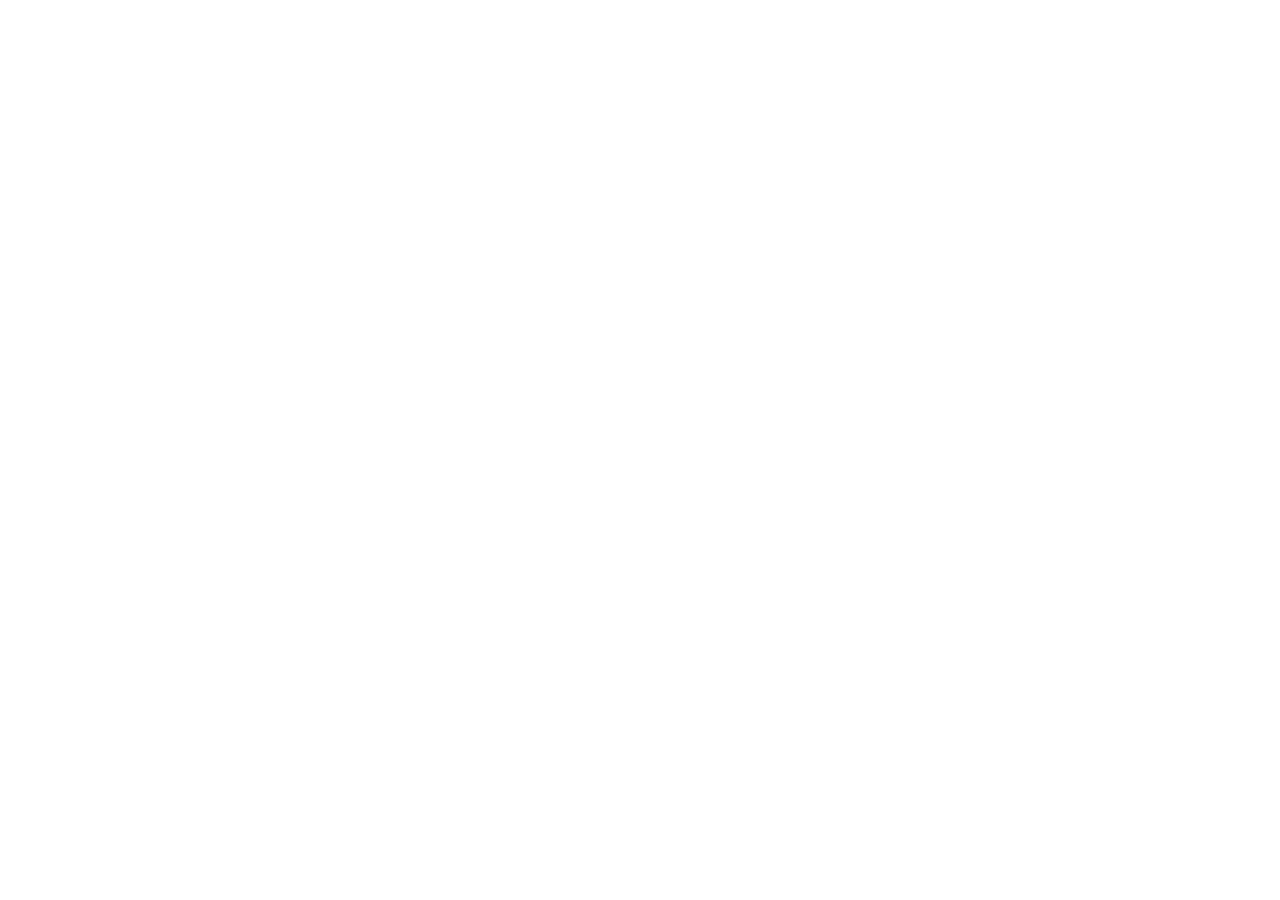
==== commit 618cdbdc: "Add files via upload" ====
--- a/index.html
+++ b/index.html
@@ -1,1226 +1,38 @@
 <!DOCTYPE html>
 <html lang="en">
 <head>
-<meta charset="UTF-8" />
-<meta name="viewport" content="width=device-width, initial-scale=1.0, maximum-scale=1, user-scalable=no" />
-<title>Nexus — Messaging</title>
-
-<!-- Fonts: Space Grotesk for display/branding, Inter for body/message text -->
-<link rel="preconnect" href="https://fonts.googleapis.com">
-<link rel="preconnect" href="https://fonts.gstatic.com" crossorigin>
-<link href="https://fonts.googleapis.com/css2?family=Space+Grotesk:wght@500;600;700&family=Inter:wght@400;500;600;700&display=swap" rel="stylesheet">
-
-<style>
-  /* ==========================================================================
-     DESIGN TOKENS — color, spacing, motion. Everything below derives from these.
-     ========================================================================== */
-  :root{
-    --bg-void:        #0b0d12;   /* page background, deepest layer */
-    --bg-panel:       #12141c;   /* sidebar / chat panel surface */
-    --bg-panel-2:     #181b25;   /* raised surface (inputs, cards) */
-    --bg-glass:       rgba(24, 27, 37, 0.66);
-    --border-soft:    rgba(255, 255, 255, 0.07);
-    --border-strong:  rgba(255, 255, 255, 0.14);
-
-    --text-hi:        #eef0f6;
-    --text-mid:       #a4aabb;
-    --text-low:       #656c80;
-
-    --accent-a:       #6c5ce7;  /* violet */
-    --accent-b:       #17c9c0;  /* teal */
-    --accent-grad:    linear-gradient(135deg, var(--accent-a), var(--accent-b));
-    --accent-grad-soft: linear-gradient(135deg, rgba(108,92,231,0.18), rgba(23,201,192,0.18));
-
-    --danger:         #ff5c72;
-    --online:         #2fe07a;
-
-    --radius-lg: 20px;
-    --radius-md: 14px;
-    --radius-sm: 9px;
-
-    --ease: cubic-bezier(.4,0,.2,1);
-    --dur: .28s;
-  }
-
-  /* ==========================================================================
-     RESET & BASE
-     ========================================================================== */
-  *, *::before, *::after { box-sizing: border-box; }
-  html, body { height: 100%; }
-  body {
-    margin: 0;
-    font-family: 'Inter', system-ui, sans-serif;
-    background: var(--bg-void);
-    color: var(--text-hi);
-    overflow: hidden;
-    -webkit-font-smoothing: antialiased;
-  }
-  h1,h2,h3,h4 { font-family: 'Space Grotesk', 'Inter', sans-serif; margin: 0; }
-  button { font-family: inherit; cursor: pointer; }
-  input, textarea, button { outline: none; border: none; background: none; color: inherit; }
-  ::selection { background: rgba(108,92,231,.35); }
-  a { color: inherit; }
-  :focus-visible { outline: 2px solid var(--accent-b); outline-offset: 2px; border-radius: 6px; }
-
-  /* subtle ambient background glow behind everything, part of the signature look */
-  body::before {
-    content: "";
-    position: fixed; inset: 0;
-    background:
-      radial-gradient(600px circle at 12% 8%, rgba(108,92,231,.10), transparent 55%),
-      radial-gradient(500px circle at 90% 85%, rgba(23,201,192,.09), transparent 55%);
-    pointer-events: none;
-    z-index: 0;
-  }
-
-  ::-webkit-scrollbar { width: 8px; height: 8px; }
-  ::-webkit-scrollbar-track { background: transparent; }
-  ::-webkit-scrollbar-thumb { background: rgba(255,255,255,.08); border-radius: 10px; }
-  ::-webkit-scrollbar-thumb:hover { background: rgba(255,255,255,.16); }
-
-  .hidden { display: none !important; }
-
-  /* ==========================================================================
-     AUTH SCREEN
-     ========================================================================== */
-  #auth-screen {
-    position: relative; z-index: 1;
-    height: 100%; display: flex; align-items: center; justify-content: center;
-    padding: 24px;
-    animation: fadeIn .5s var(--ease);
-  }
-  .auth-card {
-    width: 100%; max-width: 400px;
-    background: var(--bg-glass);
-    backdrop-filter: blur(20px);
-    border: 1px solid var(--border-soft);
-    border-radius: var(--radius-lg);
-    padding: 40px 34px;
-    box-shadow: 0 30px 60px -20px rgba(0,0,0,.6);
-    animation: cardRise .6s var(--ease);
-  }
-  .auth-logo {
-    display: flex; align-items: center; gap: 10px; margin-bottom: 28px;
-  }
-  .auth-logo .mark {
-    width: 38px; height: 38px; border-radius: 11px;
-    background: var(--accent-grad);
-    display: flex; align-items: center; justify-content: center;
-    font-weight: 700; font-size: 17px; color: #fff;
-    box-shadow: 0 6px 18px -4px rgba(108,92,231,.6);
-  }
-  .auth-logo span { font-size: 20px; font-weight: 700; letter-spacing: .2px; }
-  .auth-card h2 { font-size: 22px; margin-bottom: 6px; }
-  .auth-card .sub { color: var(--text-mid); font-size: 13.5px; margin-bottom: 26px; }
-
-  .field { margin-bottom: 16px; }
-  .field label { display: block; font-size: 12.5px; color: var(--text-mid); margin-bottom: 7px; font-weight: 500; }
-  .field input {
-    width: 100%; padding: 12px 14px;
-    background: var(--bg-panel-2);
-    border: 1px solid var(--border-soft);
-    border-radius: var(--radius-sm);
-    font-size: 14.5px; color: var(--text-hi);
-    transition: border-color var(--dur) var(--ease), box-shadow var(--dur) var(--ease);
-  }
-  .field input:focus { border-color: var(--accent-a); box-shadow: 0 0 0 3px rgba(108,92,231,.15); }
-  .field input::placeholder { color: var(--text-low); }
-
-  .btn-primary {
-    width: 100%; padding: 13px; margin-top: 6px;
-    background: var(--accent-grad);
-    border-radius: var(--radius-sm);
-    color: #fff; font-weight: 600; font-size: 14.5px;
-    transition: transform var(--dur) var(--ease), box-shadow var(--dur) var(--ease), filter var(--dur) var(--ease);
-    display: flex; align-items: center; justify-content: center; gap: 8px;
-  }
-  .btn-primary:hover { transform: translateY(-1px); box-shadow: 0 10px 24px -8px rgba(108,92,231,.55); filter: brightness(1.06); }
-  .btn-primary:active { transform: translateY(0); }
-  .btn-primary:disabled { opacity: .6; cursor: not-allowed; transform: none; }
-
-  .auth-switch { text-align: center; margin-top: 20px; font-size: 13.5px; color: var(--text-mid); }
-  .auth-switch button { color: var(--accent-b); font-weight: 600; }
-  .auth-switch button:hover { text-decoration: underline; }
-
-  .auth-error {
-    background: rgba(255,92,114,.1); border: 1px solid rgba(255,92,114,.3);
-    color: var(--danger); font-size: 13px; padding: 10px 12px; border-radius: var(--radius-sm);
-    margin-bottom: 16px; animation: shake .35s var(--ease);
-  }
-
-  /* ==========================================================================
-     APP SHELL
-     ========================================================================== */
-  #app-screen {
-    position: relative; z-index: 1;
-    height: 100%; display: flex;
-    animation: fadeIn .5s var(--ease);
-  }
-
-  /* ---- Sidebar ---- */
-  #sidebar {
-    width: 340px; min-width: 340px;
-    background: var(--bg-panel);
-    border-right: 1px solid var(--border-soft);
-    display: flex; flex-direction: column;
-    animation: slideInLeft .5s var(--ease);
-  }
-  .sidebar-top {
-    padding: 18px 18px 12px;
-    display: flex; align-items: center; justify-content: space-between;
-  }
-  .brand { display: flex; align-items: center; gap: 10px; }
-  .brand .mark {
-    width: 32px; height: 32px; border-radius: 9px;
-    background: var(--accent-grad);
-    display: flex; align-items: center; justify-content: center;
-    font-weight: 700; font-size: 14px; color: #fff;
-  }
-  .brand span { font-weight: 700; font-size: 17px; }
-
-  .icon-btn {
-    width: 34px; height: 34px; border-radius: 10px;
-    display: flex; align-items: center; justify-content: center;
-    color: var(--text-mid);
-    transition: background var(--dur) var(--ease), color var(--dur) var(--ease), transform var(--dur) var(--ease);
-  }
-  .icon-btn:hover { background: var(--bg-panel-2); color: var(--text-hi); transform: translateY(-1px); }
-  .icon-btn svg { width: 18px; height: 18px; }
-
-  .search-box {
-    margin: 4px 18px 14px;
-    position: relative;
-  }
-  .search-box svg {
-    position: absolute; left: 12px; top: 50%; transform: translateY(-50%);
-    width: 15px; height: 15px; color: var(--text-low);
-  }
-  .search-box input {
-    width: 100%; padding: 10px 14px 10px 34px;
-    background: var(--bg-panel-2);
-    border: 1px solid var(--border-soft);
-    border-radius: 11px; font-size: 13.5px;
-    transition: border-color var(--dur) var(--ease);
-  }
-  .search-box input:focus { border-color: var(--accent-a); }
-
-  /* search results dropdown (users found while searching) */
-  #user-results {
-    margin: 0 18px 8px; display: flex; flex-direction: column; gap: 4px;
-    max-height: 220px; overflow-y: auto;
-  }
-  .user-result {
-    display: flex; align-items: center; gap: 10px;
-    padding: 8px 10px; border-radius: var(--radius-sm);
-    transition: background var(--dur) var(--ease);
-    animation: fadeIn .3s var(--ease);
-  }
-  .user-result:hover { background: var(--bg-panel-2); }
-  .user-result .meta { flex: 1; min-width: 0; }
-  .user-result .meta .n { font-size: 13.5px; font-weight: 600; }
-  .user-result .meta .e { font-size: 11.5px; color: var(--text-low); overflow:hidden; text-overflow:ellipsis; white-space:nowrap; }
-  .user-result .start-btn {
-    font-size: 11.5px; font-weight: 600; padding: 6px 10px; border-radius: 8px;
-    background: var(--accent-grad-soft); color: var(--accent-b);
-    transition: filter var(--dur) var(--ease);
-  }
-  .user-result .start-btn:hover { filter: brightness(1.3); }
-
-  .sidebar-section-label {
-    padding: 4px 22px; font-size: 11px; letter-spacing: .06em; text-transform: uppercase;
-    color: var(--text-low); font-weight: 600;
-  }
-
-  #conversation-list {
-    flex: 1; overflow-y: auto; padding: 4px 10px 10px;
-  }
-  .conv-item {
-    display: flex; align-items: center; gap: 12px;
-    padding: 10px 10px; border-radius: var(--radius-md);
-    cursor: pointer; position: relative;
-    transition: background var(--dur) var(--ease);
-    animation: fadeInUp .35s var(--ease);
-  }
-  .conv-item:hover { background: var(--bg-panel-2); }
-  .conv-item.active { background: var(--accent-grad-soft); }
-  .conv-item.active::before {
-    content: ""; position: absolute; left: 0; top: 14%; bottom: 14%; width: 3px;
-    border-radius: 4px; background: var(--accent-grad);
-  }
-  .conv-item .conv-meta { flex: 1; min-width: 0; }
-  .conv-item .row1 { display: flex; justify-content: space-between; align-items: baseline; gap: 6px; }
-  .conv-item .name { font-size: 14px; font-weight: 600; white-space: nowrap; overflow: hidden; text-overflow: ellipsis; }
-  .conv-item .time { font-size: 10.5px; color: var(--text-low); flex-shrink: 0; }
-  .conv-item .row2 { display: flex; justify-content: space-between; align-items: center; gap: 6px; margin-top: 2px; }
-  .conv-item .preview { font-size: 12.5px; color: var(--text-mid); white-space: nowrap; overflow: hidden; text-overflow: ellipsis; }
-  .unread-badge {
-    min-width: 19px; height: 19px; border-radius: 10px; padding: 0 5px;
-    background: var(--accent-grad); color: #fff; font-size: 10.5px; font-weight: 700;
-    display: flex; align-items: center; justify-content: center; flex-shrink: 0;
-    animation: popIn .3s var(--ease);
-  }
-
-  .empty-state {
-    padding: 40px 24px; text-align: center; color: var(--text-low); font-size: 13px;
-  }
-
-  /* ---- Avatar with online ring (signature element) ---- */
-  .avatar {
-    position: relative; flex-shrink: 0;
-    width: 44px; height: 44px; border-radius: 50%;
-    display: flex; align-items: center; justify-content: center;
-    font-size: 15px; font-weight: 700; color: #fff;
-    background: var(--accent-grad);
-  }
-  .avatar.sm { width: 36px; height: 36px; font-size: 13px; }
-  .avatar.xs { width: 28px; height: 28px; font-size: 11px; }
-  .avatar .dot {
-    position: absolute; bottom: -1px; right: -1px;
-    width: 12px; height: 12px; border-radius: 50%;
-    background: var(--text-low);
-    border: 2.5px solid var(--bg-panel);
-    transition: background var(--dur) var(--ease);
-  }
-  .avatar .dot.online { background: var(--online); box-shadow: 0 0 0 0 rgba(47,224,122,.6); animation: pulseRing 2s infinite; }
-
-  /* ---- Sidebar footer: current user + logout ---- */
-  .sidebar-footer {
-    padding: 12px 16px; border-top: 1px solid var(--border-soft);
-    display: flex; align-items: center; gap: 10px;
-  }
-  .sidebar-footer .who { flex: 1; min-width: 0; }
-  .sidebar-footer .who .n { font-size: 13.5px; font-weight: 600; overflow: hidden; text-overflow: ellipsis; white-space: nowrap; }
-  .sidebar-footer .who .s { font-size: 11px; color: var(--online); }
-
-  /* ---- Main chat panel ---- */
-  #chat-panel { flex: 1; display: flex; flex-direction: column; min-width: 0; background: var(--bg-void); }
-
-  #chat-empty {
-    flex: 1; display: flex; flex-direction: column; align-items: center; justify-content: center;
-    color: var(--text-low); gap: 14px; text-align: center; padding: 20px;
-  }
-  #chat-empty .mark-lg {
-    width: 64px; height: 64px; border-radius: 20px; background: var(--accent-grad-soft);
-    display: flex; align-items: center; justify-content: center; color: var(--accent-b);
-    animation: floatY 4s ease-in-out infinite;
-  }
-  #chat-empty .mark-lg svg { width: 30px; height: 30px; }
-
-  .chat-header {
-    display: flex; align-items: center; gap: 12px;
-    padding: 14px 22px; border-bottom: 1px solid var(--border-soft);
-    background: var(--bg-glass); backdrop-filter: blur(14px);
-  }
-  #back-btn { display: none; }
-  .chat-header .who { flex: 1; min-width: 0; }
-  .chat-header .who .n { font-size: 15px; font-weight: 700; }
-  .chat-header .who .s { font-size: 12px; color: var(--text-mid); display: flex; align-items: center; gap: 6px; }
-  .chat-header .who .s.online-text { color: var(--online); }
-  .typing-text { color: var(--accent-b) !important; font-style: italic; }
-
-  #messages {
-    flex: 1; overflow-y: auto; padding: 22px; display: flex; flex-direction: column; gap: 4px;
-    scroll-behavior: smooth;
-  }
-  .day-divider {
-    align-self: center; font-size: 11px; color: var(--text-low);
-    background: var(--bg-panel-2); padding: 4px 12px; border-radius: 10px;
-    margin: 14px 0; text-transform: uppercase; letter-spacing: .04em;
-  }
-
-  .msg-row { display: flex; gap: 8px; max-width: 68%; animation: msgIn .32s var(--ease); }
-  .msg-row.mine { align-self: flex-end; flex-direction: row-reverse; }
-  .msg-row .avatar.xs { margin-bottom: 2px; }
-  .bubble-wrap { display: flex; flex-direction: column; gap: 3px; }
-  .msg-row.mine .bubble-wrap { align-items: flex-end; }
-
-  .bubble {
-    padding: 10px 14px; border-radius: 16px; font-size: 14px; line-height: 1.45;
-    word-wrap: break-word; white-space: pre-wrap;
-    background: var(--bg-panel-2); color: var(--text-hi);
-    border: 1px solid var(--border-soft);
-    border-bottom-left-radius: 5px;
-    box-shadow: 0 2px 8px rgba(0,0,0,.15);
-  }
-  .msg-row.mine .bubble {
-    background: var(--accent-grad); color: #fff; border: none;
-    border-bottom-left-radius: 16px; border-bottom-right-radius: 5px;
-  }
-  .msg-meta { display: flex; align-items: center; gap: 4px; font-size: 10.5px; color: var(--text-low); padding: 0 3px; }
-  .msg-meta .seen-icon { color: var(--accent-b); }
-
-  /* typing indicator bubble (3 dots) */
-  .typing-bubble {
-    display: inline-flex; gap: 4px; padding: 12px 16px; border-radius: 16px;
-    background: var(--bg-panel-2); border: 1px solid var(--border-soft);
-    border-bottom-left-radius: 5px; width: fit-content;
-    animation: msgIn .3s var(--ease);
-  }
-  .typing-bubble span {
-    width: 6px; height: 6px; border-radius: 50%; background: var(--text-mid);
-    animation: typingDot 1.2s infinite ease-in-out;
-  }
-  .typing-bubble span:nth-child(2) { animation-delay: .15s; }
-  .typing-bubble span:nth-child(3) { animation-delay: .3s; }
-
-  /* ---- Composer ---- */
-  .composer {
-    display: flex; align-items: flex-end; gap: 10px;
-    padding: 14px 20px 18px; border-top: 1px solid var(--border-soft);
-  }
-  .composer .emoji-btn, .composer .send-btn {
-    width: 42px; height: 42px; border-radius: 12px; flex-shrink: 0;
-    display: flex; align-items: center; justify-content: center;
-    transition: transform var(--dur) var(--ease), filter var(--dur) var(--ease), background var(--dur) var(--ease);
-  }
-  .composer .emoji-btn { background: var(--bg-panel-2); color: var(--text-mid); }
-  .composer .emoji-btn:hover { color: var(--text-hi); transform: translateY(-1px); }
-  .composer .send-btn { background: var(--accent-grad); color: #fff; }
-  .composer .send-btn:hover { transform: translateY(-1px) scale(1.03); filter: brightness(1.08); box-shadow: 0 8px 20px -6px rgba(108,92,231,.6); }
-  .composer .send-btn:active { transform: scale(.96); }
-  .composer .send-btn svg, .composer .emoji-btn svg { width: 19px; height: 19px; }
-
-  .composer-input-wrap {
-    flex: 1; background: var(--bg-panel-2); border: 1px solid var(--border-soft);
-    border-radius: 20px; padding: 4px 6px 4px 16px; display: flex; align-items: center;
-    transition: border-color var(--dur) var(--ease);
-  }
-  .composer-input-wrap:focus-within { border-color: var(--accent-a); }
-  #message-input {
-    flex: 1; resize: none; max-height: 120px; padding: 10px 0; font-size: 14.5px;
-    background: transparent; color: var(--text-hi); line-height: 1.4;
-  }
-  #message-input::placeholder { color: var(--text-low); }
-
-  /* ---- emoji picker (UI only) ---- */
-  #emoji-picker {
-    position: absolute; bottom: 74px; display: grid; grid-template-columns: repeat(6, 1fr);
-    gap: 4px; background: var(--bg-panel); border: 1px solid var(--border-soft);
-    border-radius: var(--radius-md); padding: 10px; box-shadow: 0 20px 40px -10px rgba(0,0,0,.5);
-    animation: popIn .2s var(--ease);
-  }
-  #emoji-picker button { font-size: 20px; padding: 6px; border-radius: 8px; transition: background var(--dur); }
-  #emoji-picker button:hover { background: var(--bg-panel-2); }
-
-  /* ==========================================================================
-     LOADER / SPINNER
-     ========================================================================== */
-  #loader-screen {
-    position: fixed; inset: 0; z-index: 50; background: var(--bg-void);
-    display: flex; align-items: center; justify-content: center;
-    transition: opacity .4s var(--ease);
-  }
-  .spinner {
-    width: 44px; height: 44px; border-radius: 50%;
-    border: 3px solid rgba(255,255,255,.08); border-top-color: var(--accent-b);
-    animation: spin .8s linear infinite;
-  }
-
-  /* ==========================================================================
-     TOASTS
-     ========================================================================== */
-  #toast-stack {
-    position: fixed; top: 20px; right: 20px; z-index: 100;
-    display: flex; flex-direction: column; gap: 10px;
-  }
-  .toast {
-    background: var(--bg-panel); border: 1px solid var(--border-strong);
-    padding: 12px 18px; border-radius: var(--radius-sm); font-size: 13.5px;
-    box-shadow: 0 12px 30px -8px rgba(0,0,0,.5);
-    animation: toastIn .35s var(--ease), toastOut .35s var(--ease) 3.2s forwards;
-    display: flex; align-items: center; gap: 8px; max-width: 300px;
-  }
-  .toast.success { border-color: rgba(47,224,122,.4); }
-  .toast.error { border-color: rgba(255,92,114,.4); }
-  .toast .dotmark { width: 8px; height: 8px; border-radius: 50%; background: var(--online); flex-shrink: 0; }
-  .toast.error .dotmark { background: var(--danger); }
-
-  /* ==========================================================================
-     ANIMATION KEYFRAMES
-     ========================================================================== */
-  @keyframes fadeIn { from { opacity: 0; } to { opacity: 1; } }
-  @keyframes fadeInUp { from { opacity: 0; transform: translateY(6px); } to { opacity: 1; transform: translateY(0); } }
-  @keyframes cardRise { from { opacity: 0; transform: translateY(16px) scale(.98); } to { opacity: 1; transform: translateY(0) scale(1); } }
-  @keyframes slideInLeft { from { opacity: 0; transform: translateX(-14px); } to { opacity: 1; transform: translateX(0); } }
-  @keyframes msgIn { from { opacity: 0; transform: translateY(8px) scale(.98); } to { opacity: 1; transform: translateY(0) scale(1); } }
-  @keyframes popIn { from { opacity: 0; transform: scale(.85); } to { opacity: 1; transform: scale(1); } }
-  @keyframes shake { 0%,100%{ transform: translateX(0); } 25%{ transform: translateX(-4px); } 75%{ transform: translateX(4px); } }
-  @keyframes spin { to { transform: rotate(360deg); } }
-  @keyframes floatY { 0%,100%{ transform: translateY(0); } 50%{ transform: translateY(-8px); } }
-  @keyframes pulseRing { 0%{ box-shadow: 0 0 0 0 rgba(47,224,122,.55); } 70%{ box-shadow: 0 0 0 8px rgba(47,224,122,0); } 100%{ box-shadow: 0 0 0 0 rgba(47,224,122,0); } }
-  @keyframes typingDot { 0%,60%,100%{ transform: translateY(0); opacity: .5; } 30%{ transform: translateY(-5px); opacity: 1; } }
-  @keyframes toastIn { from { opacity: 0; transform: translateX(30px); } to { opacity: 1; transform: translateX(0); } }
-  @keyframes toastOut { to { opacity: 0; transform: translateX(30px); } }
-
-  @media (prefers-reduced-motion: reduce) {
-    *, *::before, *::after { animation-duration: .001s !important; transition-duration: .001s !important; }
-  }
-
-  /* ==========================================================================
-     RESPONSIVE — mobile layout
-     ========================================================================== */
-  @media (max-width: 780px) {
-    #sidebar { width: 100%; min-width: 0; position: absolute; inset: 0; z-index: 5; transition: transform var(--dur) var(--ease); }
-    #chat-panel { width: 100%; }
-    #app-screen.chat-open #sidebar { transform: translateX(-100%); }
-    #app-screen:not(.chat-open) #chat-panel { display: none; }
-    #back-btn { display: flex; }
-    .msg-row { max-width: 84%; }
-  }
-</style>
+  <meta charset="UTF-8" />
+  <meta name="viewport" content="width=device-width, initial-scale=1.0" />
+  <title>BITCHAT — Loading…</title>
+  <link rel="stylesheet" href="css/style.css" />
 </head>
 <body>
-
-  <!-- ======================= LOADER (shown while Firebase resolves auth state) ======================= -->
-  <div id="loader-screen"><div class="spinner"></div></div>
-
-  <!-- ======================= TOASTS ======================= -->
+  <!-- This page never renders any real UI — it just decides where to send
+       the visitor based on whether they are currently authenticated. -->
+  <div id="loading-overlay">
+    <div class="spinner"></div>
+  </div>
   <div id="toast-stack"></div>
 
-  <!-- ======================= AUTH SCREEN (Login / Sign up) ======================= -->
-  <div id="auth-screen" class="hidden">
-    <div class="auth-card">
-      <div class="auth-logo">
-        <div class="mark">N</div>
-        <span>Nexus</span>
-      </div>
+  <script type="module">
+    import { auth } from "./js/firebase.js";
+    import { onAuthStateChanged } from "https://www.gstatic.com/firebasejs/12.0.0/firebase-auth.js";
 
-      <div id="auth-error" class="auth-error hidden"></div>
-
-      <!-- Login form -->
-      <form id="login-form">
-        <h2>Welcome back</h2>
-        <p class="sub">Log in to continue your conversations.</p>
-        <div class="field">
-          <label for="login-email">Email</label>
-          <input id="login-email" type="email" placeholder="you@example.com" autocomplete="email" required />
-        </div>
-        <div class="field">
-          <label for="login-password">Password</label>
-          <input id="login-password" type="password" placeholder="••••••••" autocomplete="current-password" required />
-        </div>
-        <button type="submit" class="btn-primary" id="login-btn">Log in</button>
-        <p class="auth-switch">New here? <button type="button" id="show-signup">Create an account</button></p>
-      </form>
-
-      <!-- Sign up form -->
-      <form id="signup-form" class="hidden">
-        <h2>Create your account</h2>
-        <p class="sub">Join Nexus and start messaging in seconds.</p>
-        <div class="field">
-          <label for="signup-name">Display name</label>
-          <input id="signup-name" type="text" placeholder="Ada Lovelace" autocomplete="name" required />
-        </div>
-        <div class="field">
-          <label for="signup-email">Email</label>
-          <input id="signup-email" type="email" placeholder="you@example.com" autocomplete="email" required />
-        </div>
-        <div class="field">
-          <label for="signup-password">Password</label>
-          <input id="signup-password" type="password" placeholder="At least 6 characters" autocomplete="new-password" required />
-        </div>
-        <button type="submit" class="btn-primary" id="signup-btn">Sign up</button>
-        <p class="auth-switch">Already have an account? <button type="button" id="show-login">Log in</button></p>
-      </form>
-    </div>
-  </div>
-
-  <!-- ======================= APP SCREEN (Sidebar + Chat) ======================= -->
-  <div id="app-screen" class="hidden">
-
-    <!-- ---------- Sidebar ---------- -->
-    <aside id="sidebar">
-      <div class="sidebar-top">
-        <div class="brand">
-          <div class="mark">N</div>
-          <span>Nexus</span>
-        </div>
-        <button class="icon-btn" id="settings-btn" title="Settings">
-          <svg viewBox="0 0 24 24" fill="none" stroke="currentColor" stroke-width="2" stroke-linecap="round" stroke-linejoin="round"><circle cx="12" cy="12" r="3"></circle><path d="M19.4 15a1.7 1.7 0 0 0 .34 1.87l.06.06a2 2 0 1 1-2.83 2.83l-.06-.06a1.7 1.7 0 0 0-1.87-.34 1.7 1.7 0 0 0-1.04 1.56V21a2 2 0 0 1-4 0v-.09A1.7 1.7 0 0 0 9 19.4a1.7 1.7 0 0 0-1.87.34l-.06.06a2 2 0 1 1-2.83-2.83l.06-.06A1.7 1.7 0 0 0 4.6 15a1.7 1.7 0 0 0-1.56-1.04H3a2 2 0 0 1 0-4h.09A1.7 1.7 0 0 0 4.6 9a1.7 1.7 0 0 0-.34-1.87l-.06-.06a2 2 0 1 1 2.83-2.83l.06.06A1.7 1.7 0 0 0 9 4.6a1.7 1.7 0 0 0 1.04-1.56V3a2 2 0 0 1 4 0v.09A1.7 1.7 0 0 0 15 4.6a1.7 1.7 0 0 0 1.87-.34l.06-.06a2 2 0 1 1 2.83 2.83l-.06.06A1.7 1.7 0 0 0 19.4 9a1.7 1.7 0 0 0 1.56 1.04H21a2 2 0 0 1 0 4h-.09a1.7 1.7 0 0 0-1.51 1.06z"></path></svg>
-        </button>
-      </div>
-
-      <!-- search: finds users (to start new chats) AND filters existing conversations -->
-      <div class="search-box">
-        <svg viewBox="0 0 24 24" fill="none" stroke="currentColor" stroke-width="2" stroke-linecap="round" stroke-linejoin="round"><circle cx="11" cy="11" r="8"></circle><path d="m21 21-4.3-4.3"></path></svg>
-        <input id="search-input" type="text" placeholder="Search people or chats..." autocomplete="off" />
-      </div>
-
-      <!-- live user search results appear here -->
-      <div id="user-results"></div>
-
-      <div class="sidebar-section-label">Conversations</div>
-      <div id="conversation-list">
-        <div class="empty-state">No conversations yet.<br/>Search for someone above to say hi.</div>
-      </div>
-
-      <div class="sidebar-footer">
-        <div class="avatar sm" id="me-avatar"></div>
-        <div class="who">
-          <div class="n" id="me-name">—</div>
-          <div class="s">● Online</div>
-        </div>
-        <button class="icon-btn" id="logout-btn" title="Log out">
-          <svg viewBox="0 0 24 24" fill="none" stroke="currentColor" stroke-width="2" stroke-linecap="round" stroke-linejoin="round"><path d="M9 21H5a2 2 0 0 1-2-2V5a2 2 0 0 1 2-2h4"></path><polyline points="16 17 21 12 16 7"></polyline><line x1="21" y1="12" x2="9" y2="12"></line></svg>
-        </button>
-      </div>
-    </aside>
-
-    <!-- ---------- Chat Panel ---------- -->
-    <section id="chat-panel">
-      <!-- shown when no conversation is selected -->
-      <div id="chat-empty">
-        <div class="mark-lg">
-          <svg viewBox="0 0 24 24" fill="none" stroke="currentColor" stroke-width="2" stroke-linecap="round" stroke-linejoin="round"><path d="M21 15a2 2 0 0 1-2 2H7l-4 4V5a2 2 0 0 1 2-2h14a2 2 0 0 1 2 2z"></path></svg>
-        </div>
-        <div>
-          <h3>Your messages</h3>
-          <p style="font-size:13px; margin-top:6px;">Select a conversation or search for someone to start chatting.</p>
-        </div>
-      </div>
-
-      <!-- shown when a conversation is active -->
-      <div id="chat-active" class="hidden" style="display:flex; flex-direction:column; flex:1; min-height:0;">
-        <div class="chat-header">
-          <button class="icon-btn" id="back-btn">
-            <svg viewBox="0 0 24 24" fill="none" stroke="currentColor" stroke-width="2" stroke-linecap="round" stroke-linejoin="round"><path d="m15 18-6-6 6-6"></path></svg>
-          </button>
-          <div class="avatar" id="chat-header-avatar"></div>
-          <div class="who">
-            <div class="n" id="chat-header-name">—</div>
-            <div class="s" id="chat-header-status">Offline</div>
-          </div>
-        </div>
-
-        <div id="messages"></div>
-
-        <div class="composer" style="position:relative;">
-          <button class="emoji-btn" id="emoji-btn" title="Emoji">
-            <svg viewBox="0 0 24 24" fill="none" stroke="currentColor" stroke-width="2" stroke-linecap="round" stroke-linejoin="round"><circle cx="12" cy="12" r="10"></circle><path d="M8 14s1.5 2 4 2 4-2 4-2"></path><line x1="9" y1="9" x2="9.01" y2="9"></line><line x1="15" y1="9" x2="15.01" y2="9"></line></svg>
-          </button>
-          <div id="emoji-picker" class="hidden"></div>
-          <div class="composer-input-wrap">
-            <textarea id="message-input" rows="1" placeholder="Type a message..."></textarea>
-          </div>
-          <button class="send-btn" id="send-btn" title="Send">
-            <svg viewBox="0 0 24 24" fill="none" stroke="currentColor" stroke-width="2" stroke-linecap="round" stroke-linejoin="round"><line x1="22" y1="2" x2="11" y2="13"></line><polygon points="22 2 15 22 11 13 2 9 22 2"></polygon></svg>
-          </button>
-        </div>
-      </div>
-    </section>
-  </div>
-
-<script type="module">
-  // ==========================================================================
-  // FIREBASE SETUP
-  // ==========================================================================
-  import { initializeApp } from "https://www.gstatic.com/firebasejs/12.0.0/firebase-app.js";
-  import {
-    getAuth, createUserWithEmailAndPassword, signInWithEmailAndPassword,
-    onAuthStateChanged, signOut, updateProfile,
-    setPersistence, browserLocalPersistence
-  } from "https://www.gstatic.com/firebasejs/12.0.0/firebase-auth.js";
-  import {
-    getFirestore, doc, setDoc, getDoc, updateDoc, onSnapshot,
-    collection, query, where, orderBy, limit, addDoc, getDocs,
-    serverTimestamp, writeBatch, Timestamp
-  } from "https://www.gstatic.com/firebasejs/12.0.0/firebase-firestore.js";
-
-  const firebaseConfig = {
-    apiKey: "YOUR_API_KEY",
-    authDomain: "messaging-app-8f8e3.firebaseapp.com",
-    projectId: "messaging-app-8f8e3",
-    storageBucket: "messaging-app-8f8e3.firebasestorage.app",
-    messagingSenderId: "765445028206",
-    appId: "1:765445028206:web:06b48ff752011d39c4297f",
-    measurementId: "G-7RT367JN5J"
-  };
-
-  const app = initializeApp(firebaseConfig);
-  const auth = getAuth(app);
-  const db = getFirestore(app);
-
-  // ==========================================================================
-  // STATE
-  // ==========================================================================
-  let currentUser = null;        // { uid, name, email }
-  let activeChatId = null;       // currently open chat document id
-  let activePartner = null;      // { uid, name, email, online, lastSeen }
-  let chatsUnsub = null;         // unsubscribe fn for conversation list listener
-  let messagesUnsub = null;      // unsubscribe fn for active chat's messages listener
-  let partnerUnsub = null;       // unsubscribe fn for active partner's live profile
-  let chatDocUnsub = null;       // unsubscribe fn for active chat doc (typing state)
-  let typingTimeout = null;      // debounce handle for "stopped typing"
-  let chatsCache = new Map();    // chatId -> chat data, used to render + filter the list
-
-  // ==========================================================================
-  // DOM SHORTCUTS
-  // ==========================================================================
-  const $ = (id) => document.getElementById(id);
-  const loaderScreen = $('loader-screen');
-  const authScreen = $('auth-screen');
-  const appScreen = $('app-screen');
-
-  // ==========================================================================
-  // UTILITIES
-  // ==========================================================================
-
-  /** Deterministic 1:1 chat id from two uids, so the same pair always maps to one chat doc. */
-  function chatIdFor(uidA, uidB) {
-    return [uidA, uidB].sort().join('_');
-  }
-
-  /** Initials for a name, used for the generated avatar (no Storage used for photos). */
-  function initialsOf(name) {
-    if (!name) return '?';
-    const parts = name.trim().split(/\s+/);
-    return (parts[0][0] + (parts[1]?.[0] || '')).toUpperCase();
-  }
-
-  /** Fills an avatar element with initials + optional online dot. */
-  function paintAvatar(el, name, online) {
-    el.innerHTML = initialsOf(name) + (online !== undefined
-      ? `<span class="dot ${online ? 'online' : ''}"></span>` : '');
-  }
-
-  function formatTime(date) {
-    if (!date) return '';
-    return date.toLocaleTimeString([], { hour: '2-digit', minute: '2-digit' });
-  }
-  function formatDay(date) {
-    const today = new Date();
-    const isToday = date.toDateString() === today.toDateString();
-    if (isToday) return 'Today';
-    const yesterday = new Date(today); yesterday.setDate(today.getDate() - 1);
-    if (date.toDateString() === yesterday.toDateString()) return 'Yesterday';
-    return date.toLocaleDateString([], { month: 'short', day: 'numeric' });
-  }
-  function tsToDate(ts) {
-    if (!ts) return null;
-    return ts.toDate ? ts.toDate() : new Date(ts);
-  }
-
-  /** Toast notification helper. */
-  function toast(message, type = 'success') {
-    const el = document.createElement('div');
-    el.className = `toast ${type}`;
-    el.innerHTML = `<span class="dotmark"></span><span>${message}</span>`;
-    $('toast-stack').appendChild(el);
-    setTimeout(() => el.remove(), 3600);
-  }
-
-  function showAuthError(msg) {
-    const box = $('auth-error');
-    box.textContent = msg;
-    box.classList.remove('hidden');
-  }
-  function clearAuthError() {
-    $('auth-error').classList.add('hidden');
-  }
-
-  /** Friendly text for Firebase auth error codes. */
-  function friendlyAuthError(code) {
-    const map = {
-      'auth/email-already-in-use': 'That email is already registered. Try logging in instead.',
-      'auth/invalid-email': 'That email address looks invalid.',
-      'auth/weak-password': 'Password should be at least 6 characters.',
-      'auth/user-not-found': 'No account found with that email.',
-      'auth/wrong-password': 'Incorrect password. Please try again.',
-      'auth/invalid-credential': 'Incorrect email or password.',
-      'auth/too-many-requests': 'Too many attempts. Please wait a moment and try again.',
-    };
-    return map[code] || 'Something went wrong. Please try again.';
-  }
-
-  // ==========================================================================
-  // AUTH — sign up, log in, log out, session persistence
-  // ==========================================================================
-
-  // Persist the session across browser restarts.
-  setPersistence(auth, browserLocalPersistence).catch(() => {});
-
-  $('show-signup').addEventListener('click', () => {
-    clearAuthError();
-    $('login-form').classList.add('hidden');
-    $('signup-form').classList.remove('hidden');
-  });
-  $('show-login').addEventListener('click', () => {
-    clearAuthError();
-    $('signup-form').classList.add('hidden');
-    $('login-form').classList.remove('hidden');
-  });
-
-  $('signup-form').addEventListener('submit', async (e) => {
-    e.preventDefault();
-    clearAuthError();
-    const name = $('signup-name').value.trim();
-    const email = $('signup-email').value.trim();
-    const password = $('signup-password').value;
-    const btn = $('signup-btn');
-    btn.disabled = true; btn.textContent = 'Creating account...';
-    try {
-      const cred = await createUserWithEmailAndPassword(auth, email, password);
-      await updateProfile(cred.user, { displayName: name });
-      // Create the user's Firestore profile document.
-      await setDoc(doc(db, 'users', cred.user.uid), {
-        uid: cred.user.uid,
-        name,
-        email,
-        photo: '',
-        online: true,
-        lastSeen: serverTimestamp(),
-        createdAt: serverTimestamp(),
-      });
-      toast(`Welcome, ${name}!`);
-      // onAuthStateChanged will take it from here.
-    } catch (err) {
-      showAuthError(friendlyAuthError(err.code));
-    } finally {
-      btn.disabled = false; btn.textContent = 'Sign up';
-    }
-  });
-
-  $('login-form').addEventListener('submit', async (e) => {
-    e.preventDefault();
-    clearAuthError();
-    const email = $('login-email').value.trim();
-    const password = $('login-password').value;
-    const btn = $('login-btn');
-    btn.disabled = true; btn.textContent = 'Logging in...';
-    try {
-      await signInWithEmailAndPassword(auth, email, password);
-    } catch (err) {
-      showAuthError(friendlyAuthError(err.code));
-    } finally {
-      btn.disabled = false; btn.textContent = 'Log in';
-    }
-  });
-
-  $('logout-btn').addEventListener('click', async () => {
-    try {
-      if (currentUser) {
-        await updateDoc(doc(db, 'users', currentUser.uid), { online: false, lastSeen: serverTimestamp() });
+    console.info("[index.html] Checking authentication state...");
+    onAuthStateChanged(auth, (user) => {
+      if (user) {
+        console.info("[index.html] User is authenticated — redirecting to chat.html");
+        window.location.replace("chat.html");
+      } else {
+        console.info("[index.html] No authenticated user — redirecting to login.html");
+        window.location.replace("login.html");
       }
-      teardownListeners();
-      await signOut(auth);
-      toast('Logged out successfully');
-    } catch (err) {
-      toast('Could not log out. Try again.', 'error');
-    }
-  });
-
-  // Mark the user offline when the tab is closing.
-  window.addEventListener('beforeunload', () => {
-    if (currentUser) {
-      updateDoc(doc(db, 'users', currentUser.uid), { online: false, lastSeen: serverTimestamp() }).catch(() => {});
-    }
-  });
-
-  /** Removes all live Firestore listeners — called on logout or user switch. */
-  function teardownListeners() {
-    chatsUnsub?.(); chatsUnsub = null;
-    messagesUnsub?.(); messagesUnsub = null;
-    partnerUnsub?.(); partnerUnsub = null;
-    chatDocUnsub?.(); chatDocUnsub = null;
-    activeChatId = null; activePartner = null;
-    chatsCache.clear();
-  }
-
-  // Central auth-state listener drives which screen is visible.
-  onAuthStateChanged(auth, async (user) => {
-    loaderScreen.style.opacity = '0';
-    setTimeout(() => loaderScreen.classList.add('hidden'), 300);
-
-    if (user) {
-      const snap = await getDoc(doc(db, 'users', user.uid));
-      const profile = snap.exists() ? snap.data() : { name: user.displayName || 'User', email: user.email };
-      currentUser = { uid: user.uid, name: profile.name, email: profile.email };
-
-      // Mark online.
-      await updateDoc(doc(db, 'users', user.uid), { online: true, lastSeen: serverTimestamp() }).catch(() => {});
-
-      $('me-name').textContent = currentUser.name;
-      paintAvatar($('me-avatar'), currentUser.name);
-
-      authScreen.classList.add('hidden');
-      appScreen.classList.remove('hidden');
-
-      listenToConversations();
-    } else {
-      currentUser = null;
-      appScreen.classList.add('hidden');
-      authScreen.classList.remove('hidden');
-      $('chat-active').classList.add('hidden');
-      $('chat-empty').classList.remove('hidden');
-    }
-  });
-
-  // ==========================================================================
-  // USER SEARCH — find people by name/email prefix to start new chats
-  // ==========================================================================
-  let searchDebounce = null;
-  $('search-input').addEventListener('input', (e) => {
-    clearTimeout(searchDebounce);
-    const term = e.target.value.trim();
-    searchDebounce = setTimeout(() => {
-      filterConversationList(term);
-      if (term.length > 0) searchUsers(term); else $('user-results').innerHTML = '';
-    }, 220);
-  });
-
-  async function searchUsers(term) {
-    const usersRef = collection(db, 'users');
-    const lower = term.toLowerCase();
-    try {
-      const [byName, byEmail] = await Promise.all([
-        getDocs(query(usersRef, orderBy('name'), where('name', '>=', term), where('name', '<=', term + '\uf8ff'), limit(8))),
-        getDocs(query(usersRef, orderBy('email'), where('email', '>=', lower), where('email', '<=', lower + '\uf8ff'), limit(8))),
-      ]);
-      const found = new Map();
-      [...byName.docs, ...byEmail.docs].forEach(d => {
-        if (d.id !== currentUser.uid) found.set(d.id, d.data());
-      });
-      renderUserResults([...found.values()]);
-    } catch (err) {
-      // Composite index/order issues fail silently to keep search resilient.
-      console.warn('Search error', err);
-    }
-  }
-
-  function renderUserResults(users) {
-    const box = $('user-results');
-    if (users.length === 0) { box.innerHTML = ''; return; }
-    box.innerHTML = users.map(u => `
-      <div class="user-result">
-        <div class="avatar xs" data-init="${initialsOf(u.name)}">${initialsOf(u.name)}</div>
-        <div class="meta">
-          <div class="n">${escapeHtml(u.name)}</div>
-          <div class="e">${escapeHtml(u.email)}</div>
-        </div>
-        <button class="start-btn" data-uid="${u.uid}">Message</button>
-      </div>
-    `).join('');
-    box.querySelectorAll('.start-btn').forEach(btn => {
-      btn.addEventListener('click', () => startChatWith(btn.dataset.uid, users.find(u => u.uid === btn.dataset.uid)));
+    }, (err) => {
+      console.error("[index.html] onAuthStateChanged error:", err);
+      document.body.innerHTML =
+        `<div style="font-family:monospace;color:#f04562;padding:24px;">` +
+        `Authentication check failed: ${err.message}</div>`;
     });
-  }
-
-  function escapeHtml(str) {
-    const div = document.createElement('div');
-    div.textContent = str ?? '';
-    return div.innerHTML;
-  }
-
-  /** Filters the already-loaded conversation list by search term (client-side, by partner name). */
-  function filterConversationList(term) {
-    renderConversationList(term.toLowerCase());
-  }
-
-  // ==========================================================================
-  // CHATS — create / list / open
-  // ==========================================================================
-
-  /** Creates a chat doc if needed (deterministic id) and opens it. */
-  async function startChatWith(partnerUid, partnerData) {
-    const chatId = chatIdFor(currentUser.uid, partnerUid);
-    const chatRef = doc(db, 'chats', chatId);
-    const snap = await getDoc(chatRef);
-    if (!snap.exists()) {
-      await setDoc(chatRef, {
-        chatId,
-        participants: [currentUser.uid, partnerUid],
-        lastMessage: { text: '', senderId: '', timestamp: serverTimestamp() },
-        updatedAt: serverTimestamp(),
-        typing: { [currentUser.uid]: false, [partnerUid]: false },
-      });
-    }
-    $('search-input').value = '';
-    $('user-results').innerHTML = '';
-    openChat(chatId, partnerUid, partnerData);
-  }
-
-  /** Live-listens to all chats the current user participates in. */
-  function listenToConversations() {
-    const chatsRef = collection(db, 'chats');
-    const q = query(chatsRef, where('participants', 'array-contains', currentUser.uid), orderBy('updatedAt', 'desc'));
-    chatsUnsub = onSnapshot(q, async (querySnap) => {
-      chatsCache.clear();
-      for (const d of querySnap.docs) chatsCache.set(d.id, d.data());
-      await hydratePartnerProfiles();
-      renderConversationList($('search-input').value.trim().toLowerCase());
-    });
-  }
-
-  /** Fetches partner profile info (name/online) for each chat so the list can render names. */
-  const partnerProfileCache = new Map();
-  async function hydratePartnerProfiles() {
-    const missing = [];
-    for (const chat of chatsCache.values()) {
-      const partnerUid = chat.participants.find(id => id !== currentUser.uid);
-      if (partnerUid && !partnerProfileCache.has(partnerUid)) missing.push(partnerUid);
-    }
-    await Promise.all(missing.map(async (uid) => {
-      const snap = await getDoc(doc(db, 'users', uid));
-      if (snap.exists()) partnerProfileCache.set(uid, snap.data());
-    }));
-  }
-
-  function renderConversationList(filterTerm = '') {
-    const list = $('conversation-list');
-    const entries = [...chatsCache.entries()];
-    if (entries.length === 0) {
-      list.innerHTML = `<div class="empty-state">No conversations yet.<br/>Search for someone above to say hi.</div>`;
-      return;
-    }
-    const rows = entries
-      .map(([chatId, chat]) => {
-        const partnerUid = chat.participants.find(id => id !== currentUser.uid);
-        const partner = partnerProfileCache.get(partnerUid) || { name: 'Unknown user' };
-        return { chatId, chat, partnerUid, partner };
-      })
-      .filter(({ partner }) => !filterTerm || partner.name?.toLowerCase().includes(filterTerm))
-      .sort((a, b) => (tsToDate(b.chat.updatedAt) || 0) - (tsToDate(a.chat.updatedAt) || 0));
-
-    if (rows.length === 0) {
-      list.innerHTML = `<div class="empty-state">No matches found.</div>`;
-      return;
-    }
-
-    list.innerHTML = rows.map(({ chatId, chat, partnerUid, partner }) => {
-      const isActive = chatId === activeChatId;
-      const last = chat.lastMessage || {};
-      const preview = last.text ? (last.senderId === currentUser.uid ? `You: ${last.text}` : last.text) : 'Say hello 👋';
-      const time = tsToDate(chat.updatedAt);
-      const unread = (last.senderId && last.senderId !== currentUser.uid && !last.seen) ? '●' : '';
-      return `
-        <div class="conv-item ${isActive ? 'active' : ''}" data-chat-id="${chatId}" data-partner-uid="${partnerUid}">
-          <div class="avatar">
-            ${initialsOf(partner.name)}
-            <span class="dot ${partner.online ? 'online' : ''}"></span>
-          </div>
-          <div class="conv-meta">
-            <div class="row1">
-              <span class="name">${escapeHtml(partner.name)}</span>
-              <span class="time">${time ? formatTime(time) : ''}</span>
-            </div>
-            <div class="row2">
-              <span class="preview">${escapeHtml(preview)}</span>
-              ${unread ? `<span class="unread-badge">${unread}</span>` : ''}
-            </div>
-          </div>
-        </div>
-      `;
-    }).join('');
-
-    list.querySelectorAll('.conv-item').forEach(el => {
-      el.addEventListener('click', () => openChat(el.dataset.chatId, el.dataset.partnerUid));
-    });
-  }
-
-  // ==========================================================================
-  // ACTIVE CHAT — open, listen to messages, listen to partner presence/typing
-  // ==========================================================================
-
-  async function openChat(chatId, partnerUid, partnerDataHint) {
-    if (activeChatId === chatId) { showMobileChatView(); return; }
-
-    // Tear down previous chat's listeners.
-    messagesUnsub?.(); messagesUnsub = null;
-    partnerUnsub?.(); partnerUnsub = null;
-    chatDocUnsub?.(); chatDocUnsub = null;
-
-    activeChatId = chatId;
-    activePartner = partnerDataHint ? { uid: partnerUid, ...partnerDataHint } : { uid: partnerUid };
-
-    $('chat-empty').classList.add('hidden');
-    $('chat-active').classList.remove('hidden');
-    showMobileChatView();
-
-    // Live partner profile (name/online/lastSeen).
-    partnerUnsub = onSnapshot(doc(db, 'users', partnerUid), (snap) => {
-      if (!snap.exists()) return;
-      activePartner = { uid: partnerUid, ...snap.data() };
-      renderChatHeader();
-    });
-
-    // Live chat doc — used for typing indicator + keeping header preview accurate.
-    chatDocUnsub = onSnapshot(doc(db, 'chats', chatId), (snap) => {
-      const data = snap.data();
-      if (!data) return;
-      const partnerTyping = !!data.typing?.[partnerUid];
-      renderChatHeader(partnerTyping);
-    });
-
-    // Live messages, oldest to newest.
-    const messagesRef = collection(db, 'chats', chatId, 'messages');
-    const q = query(messagesRef, orderBy('timestamp', 'asc'));
-    messagesUnsub = onSnapshot(q, (snap) => {
-      renderMessages(snap.docs.map(d => ({ id: d.id, ...d.data() })));
-      markIncomingMessagesSeen(snap.docs);
-    });
-
-    renderConversationList($('search-input').value.trim().toLowerCase());
-  }
-
-  function showMobileChatView() {
-    document.getElementById('app-screen').classList.add('chat-open');
-  }
-  $('back-btn').addEventListener('click', () => {
-    document.getElementById('app-screen').classList.remove('chat-open');
-  });
-
-  function renderChatHeader(partnerTyping = false) {
-    if (!activePartner) return;
-    paintAvatar($('chat-header-avatar'), activePartner.name);
-    $('chat-header-name').textContent = activePartner.name || 'Unknown user';
-    const statusEl = $('chat-header-status');
-    if (partnerTyping) {
-      statusEl.textContent = 'typing…';
-      statusEl.className = 's typing-text';
-    } else if (activePartner.online) {
-      statusEl.textContent = '● Online';
-      statusEl.className = 's online-text';
-    } else {
-      const seen = tsToDate(activePartner.lastSeen);
-      statusEl.textContent = seen ? `Last seen ${formatTime(seen)}` : 'Offline';
-      statusEl.className = 's';
-    }
-  }
-
-  function renderMessages(msgs) {
-    const container = $('messages');
-    const wasNearBottom = container.scrollHeight - container.scrollTop - container.clientHeight < 120;
-
-    let html = '';
-    let lastDay = null;
-    msgs.forEach((m) => {
-      const date = tsToDate(m.timestamp) || new Date();
-      const day = formatDay(date);
-      if (day !== lastDay) {
-        html += `<div class="day-divider">${day}</div>`;
-        lastDay = day;
-      }
-      const mine = m.senderId === currentUser.uid;
-      html += `
-        <div class="msg-row ${mine ? 'mine' : ''}">
-          ${!mine ? `<div class="avatar xs">${initialsOf(activePartner?.name)}</div>` : ''}
-          <div class="bubble-wrap">
-            <div class="bubble">${escapeHtml(m.text)}</div>
-            <div class="msg-meta">
-              <span>${formatTime(date)}</span>
-              ${mine ? `<span class="seen-icon">${m.seen ? '✓✓' : '✓'}</span>` : ''}
-            </div>
-          </div>
-        </div>
-      `;
-    });
-    container.innerHTML = html || `<div class="empty-state">No messages yet — say hello!</div>`;
-
-    if (wasNearBottom) container.scrollTop = container.scrollHeight;
-  }
-
-  /** Marks messages sent by the partner as "seen" once they're rendered in the open chat. */
-  async function markIncomingMessagesSeen(docs) {
-    const batch = writeBatch(db);
-    let hasWrites = false;
-    docs.forEach(d => {
-      const data = d.data();
-      if (data.senderId !== currentUser.uid && !data.seen) {
-        batch.update(d.ref, { seen: true });
-        hasWrites = true;
-      }
-    });
-    if (hasWrites) {
-      try { await batch.commit(); } catch (err) { /* best-effort */ }
-    }
-  }
-
-  // ==========================================================================
-  // SENDING MESSAGES
-  // ==========================================================================
-
-  const messageInput = $('message-input');
-  const sendBtn = $('send-btn');
-
-  async function sendMessage() {
-    const text = messageInput.value.trim();
-    if (!text || !activeChatId) return;
-
-    messageInput.value = '';
-    autoGrow(messageInput);
-    setTypingState(false);
-
-    const messagesRef = collection(db, 'chats', activeChatId, 'messages');
-    try {
-      await addDoc(messagesRef, {
-        senderId: currentUser.uid,
-        text,
-        timestamp: serverTimestamp(),
-        seen: false,
-      });
-      await updateDoc(doc(db, 'chats', activeChatId), {
-        lastMessage: { text, senderId: currentUser.uid, timestamp: serverTimestamp(), seen: false },
-        updatedAt: serverTimestamp(),
-      });
-    } catch (err) {
-      toast('Message failed to send. Please try again.', 'error');
-    }
-  }
-
-  sendBtn.addEventListener('click', sendMessage);
-  messageInput.addEventListener('keydown', (e) => {
-    // Enter sends; Shift+Enter makes a newline.
-    if (e.key === 'Enter' && !e.shiftKey) {
-      e.preventDefault();
-      sendMessage();
-    }
-  });
-
-  // Live "typing…" indicator, backed by a field on the chat document.
-  messageInput.addEventListener('input', () => {
-    autoGrow(messageInput);
-    if (!activeChatId) return;
-    setTypingState(true);
-    clearTimeout(typingTimeout);
-    typingTimeout = setTimeout(() => setTypingState(false), 1800);
-  });
-
-  function autoGrow(el) {
-    el.style.height = 'auto';
-    el.style.height = Math.min(el.scrollHeight, 120) + 'px';
-  }
-
-  function setTypingState(isTyping) {
-    if (!activeChatId || !currentUser) return;
-    updateDoc(doc(db, 'chats', activeChatId), { [`typing.${currentUser.uid}`]: isTyping }).catch(() => {});
-  }
-
-  // ==========================================================================
-  // EMOJI PICKER (UI only — inserts emoji into the composer)
-  // ==========================================================================
-  const EMOJIS = ['😀','😂','😍','👍','🙏','🎉','🔥','❤️','😢','😎','🤔','👏','🥳','😴','🚀','💯'];
-  $('emoji-picker').innerHTML = EMOJIS.map(e => `<button type="button">${e}</button>`).join('');
-  $('emoji-picker').addEventListener('click', (e) => {
-    if (e.target.tagName === 'BUTTON') {
-      messageInput.value += e.target.textContent;
-      messageInput.focus();
-    }
-  });
-  $('emoji-btn').addEventListener('click', () => {
-    $('emoji-picker').classList.toggle('hidden');
-  });
-  document.addEventListener('click', (e) => {
-    if (!$('emoji-picker').contains(e.target) && e.target !== $('emoji-btn') && !$('emoji-btn').contains(e.target)) {
-      $('emoji-picker').classList.add('hidden');
-    }
-  });
-
-  // ==========================================================================
-  // SETTINGS BUTTON (placeholder — decorative per spec, gives feedback via toast)
-  // ==========================================================================
-  $('settings-btn').addEventListener('click', () => {
-    toast('Settings coming soon.');
-  });
-</script>
+  </script>
 </body>
 </html>
